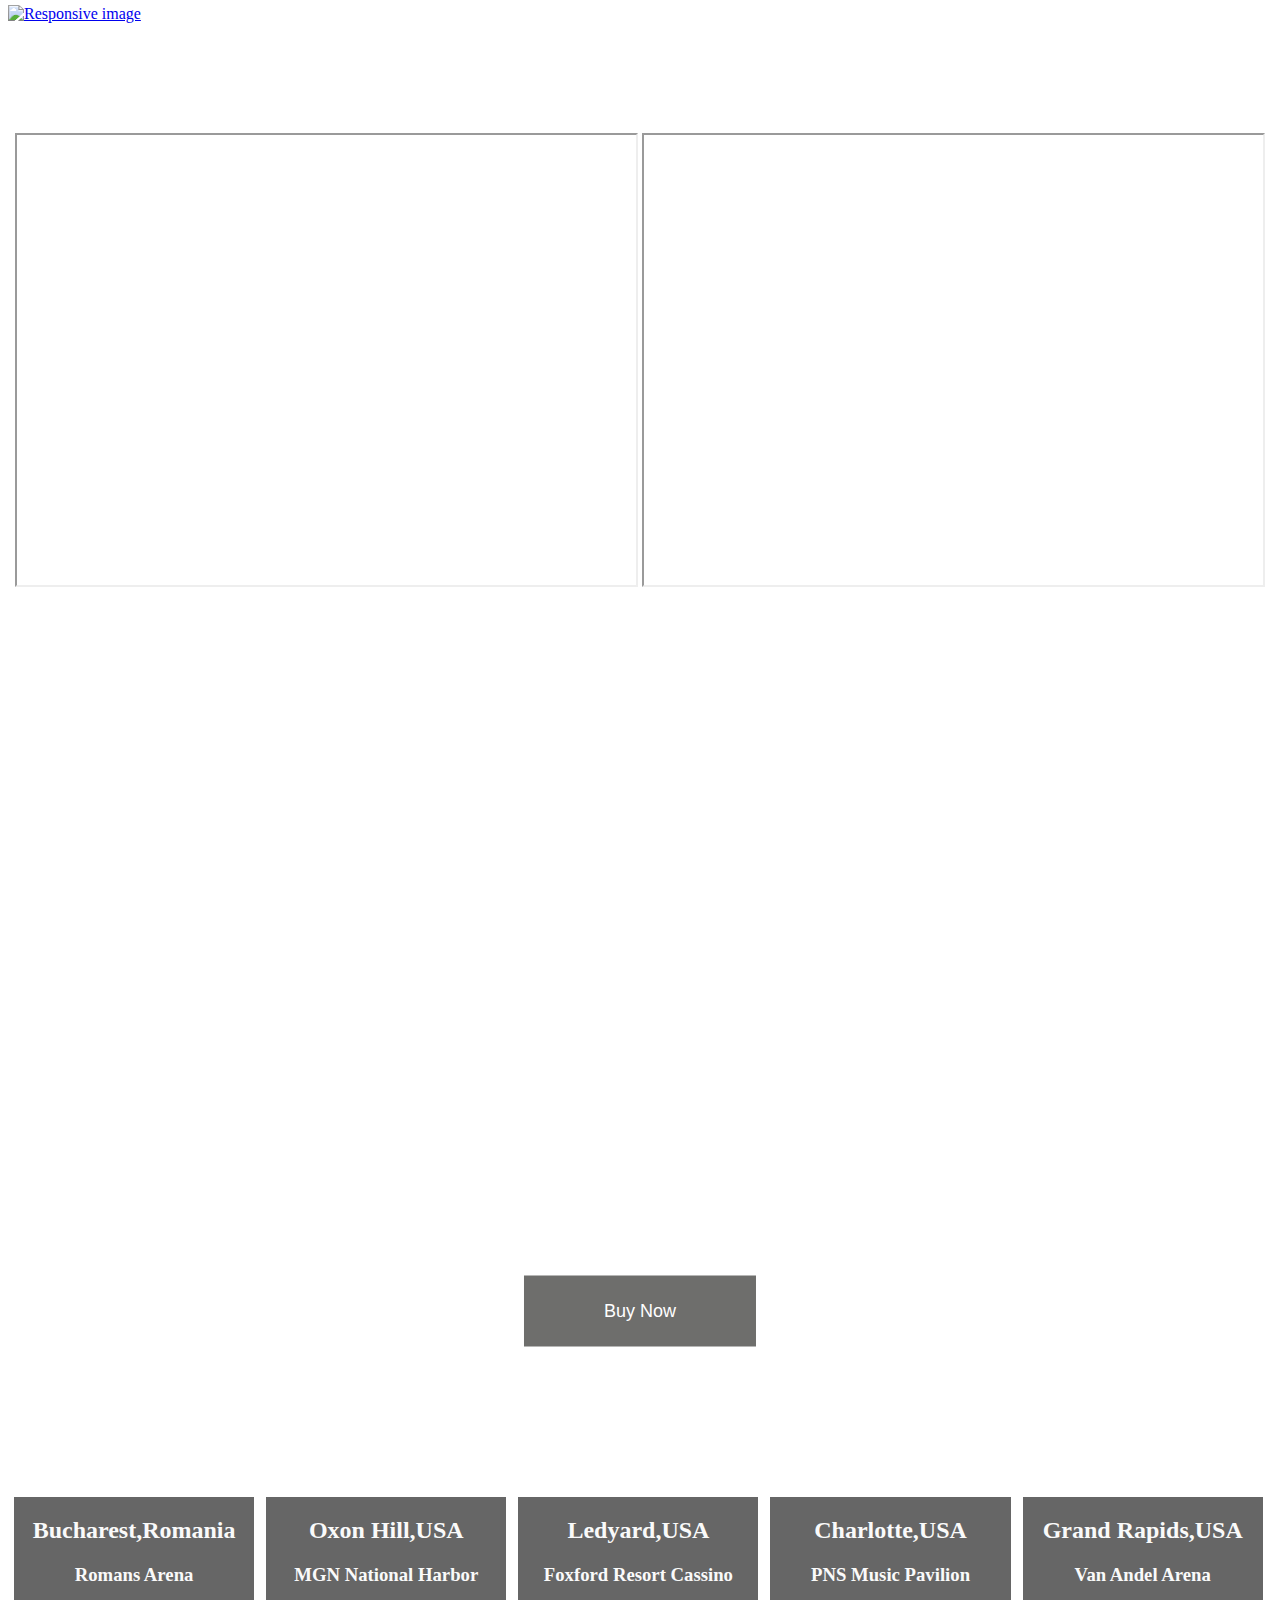
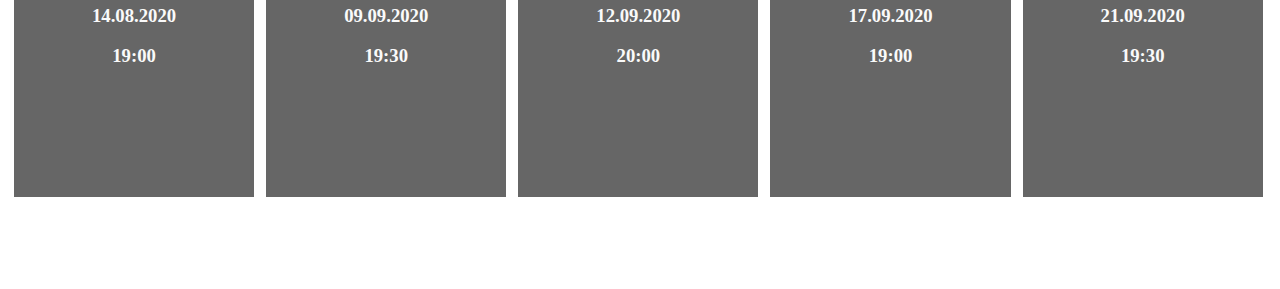
==== index.html @ 5dba45d1 "Adding BootstrapCDN to all files, removing links from header and making it mobile responsive" ====
<!DOCTYPE html>
<html>
  <head>
    <meta charset="utf-8">
    <meta name="viewport" content="width=device-width">
    <title>Sabaton Website</title>
    <link rel="stylesheet" href="https://use.fontawesome.com/releases/v5.6.3/css/all.css" integrity="sha384-UHRtZLI+pbxtHCWp1t77Bi1L4ZtiqrqD80Kn4Z8NTSRyMA2Fd33n5dQ8lWUE00s/" crossorigin="anonymous"/>
    <link href="css/style.css" rel="stylesheet" type="text/css" />
    <link rel="stylesheet" href="https://stackpath.bootstrapcdn.com/bootstrap/4.5.0/css/bootstrap.min.css" integrity="sha384-9aIt2nRpC12Uk9gS9baDl411NQApFmC26EwAOH8WgZl5MYYxFfc+NcPb1dKGj7Sk" crossorigin="anonymous">
    <script src="https://stackpath.bootstrapcdn.com/bootstrap/4.5.0/js/bootstrap.min.js" integrity="sha384-OgVRvuATP1z7JjHLkuOU7Xw704+h835Lr+6QL9UvYjZE3Ipu6Tp75j7Bh/kR0JKI" crossorigin="anonymous"></script>
  </head>
  
  <body>
    
    <header>
      
        <div class="text-center">
            <a href="index.html">
            <img src="https://www.sabaton.net/wp-content/uploads/2019/05/logotype_footer.png" class="img-fluid" alt="Responsive image">
            </a>
        </div>
    </header>

    <section id="links">

    <ul id="menu">
      <li>
        <a href="index.html">Home</a>
      </li>
      <li>
        <a href="gallery.html">Gallery</a>
      </li>
      <li>
        <a href="contact.html">Contact</a>
      </li>
    </ul>
    </section>

    <section id="video">

    <iframe width="49%" height="450"
      src="https://www.youtube.com/embed/-AFdwoyNT24?autoplay=0">
    </iframe>
    <iframe width="49%" height="450"
      src="https://www.youtube.com/embed/oVWEb-At8yc?autoplay=0">
    </iframe>

    </section>

    <section id="album">
      <div id="album-cover">
      </div>
      <ol id="song-list-1">
        <li>The Future of Warfare</li>
        <li>Seven Pillars of Wisdom</li>
        <li>82nd All the Way</li>
        <li>The Attack of The Dead Men</li>
        <li>Devil Dogs</li>
      </ol>
      <ol id="song-list-2" start="6">
        <li>The Red Barron</li>
        <li>Great War</li>
        <li>A Ghost in The Trenches</li>
        <li>Fields of Verdun</li>
        <li>The End of The War of All Wars</li>
        <li>In Flanders Fields</li>
      </ol>

      <div>
        <button class="btn">Buy Now</button>

      </div>
        
    </section>

    <section id="concerts">
      <div>
        <h2>Bucharest,Romania</h2>
        <h3>Romans Arena</h3>
        <h3>14.08.2020</h3>
        <h3>19:00</h3>
      </div>
      <div>
        <h2>Oxon Hill,USA</h2>
        <h3>MGN National Harbor</h3>
        <h3>09.09.2020</h3>
        <h3>19:30</h3>
      </div>
      <div>
        <h2>Ledyard,USA</h2>
        <h3>Foxford Resort Cassino</h3>
        <h3>12.09.2020</h3>
        <h3>20:00</h3>
      </div>
      <div>
        <h2>Charlotte,USA</h2>
        <h3>PNS Music Pavilion</h3>
        <h3>17.09.2020</h3>
        <h3>19:00</h3>
      </div>
        <div>
        <h2>Grand Rapids,USA</h2>
        <h3>Van Andel Arena</h3>
        <h3>21.09.2020</h3>
        <h3>19:30</h3>
      </div>
    </section>

    <footer>
      <ul class="social-networks-footer">
          <li><a href="http://www.facebook.com" target="_blank"><i class="fab fa-facebook-square"></i></a></li>
          <li><a href="http://www.twitter.com" target="_blank"><i class="fab fa-twitter-square"></i></a></li>
          <li><a href="http://www.youtube.com" target="_blank"><i class="fab fa-youtube-square"></i></a></li>
          <li><a href="http://www.instagram.com" target="_blank"><i class="fab fa-instagram"></i></a></li>
          <li><a href="http://www.spotify.com" target="_blank"><i class="fab fa-spotify"></i></a></li>
          <li><a href="https://music.apple.com/se/for-you" target="_blank"><i class="fab fa-apple"></i></a></li>
          <li><a href="https://www.contrapromotion.com/en/" target="_blank"><i class="fas fa-ticket-alt"></i></a></li>
          <li><a href="http://www.ebay.com" target="_blank"><i class="fas fa-shopping-cart"></i></a></li>
      </ul>
    </footer>
  </body>
</html>
---- css/style.css ----
body {

  color: white;
  margin-top: 5px;
  background-image: url(https://encrypted-tbn0.gstatic.com/images?q=tbn%3AANd9GcT7KkwGy-QHix7xbTfiS3F-OVkRkCgQQR6MPQ&usqp=CAU);
}

.social-networks li {

  display: inline;
}

.social-networks i {

  font-size: 160%;  
  margin: 1%;
  padding: 5%;
  color: white;
}

.center {

  display: block;
  margin-left: auto;
  margin-right: auto;
  width: 100%;
}

#links {

  width: 100%;
  color: white;
  font-size: 150%;
  letter-spacing: 5px;
}
#menu {

  text-align: center;
}

#menu li {

  display: inline;
  margin: 0 auto;
}

#menu a {

  text-decoration: none;
  color: inherit;
}

#video {

  padding-top: 35px;
  text-align: center;
  display: block;
  margin: 1 auto;
}

#album-cover {

  text-align: center;
  height: 800px;
  width: 100%;
  background: url(https://www.sabaton.net/wp-content/uploads/2019/07/sabaton-the-great-war-out-now-750x430.jpg) no-repeat center center;

  animation-name: album-zoom;
  animation-duration: 10s;
  animation-fill-mode: both;
}

#album {

  height: 900px;
  width: 100%;
  overflow: hidden;
  position: relative;
}

@keyframes album-zoom {

  from {
    transform: scale(1);
  }
  50% {
    transform: scale(1.05)
  }
  to {
    transform: scale(1);
  }
}
#song-list-1 {

  font-size: 150%;
  letter-spacing: 2px;

  width: 300px;
  height: 200px;

  padding-top: 40px;
  padding-left: 10px;

  top:120px;
  left: 20px;

  position: absolute;
}

#song-list-2 {

  font-size: 150%;
  letter-spacing: 2px;

  width: 300px;
  height: 200px;

  padding-top: 40px;
  padding-right: 1px;

  top: 120px;
  right: 1px;

  position: absolute;
}

.btn {

  color: white;
  
  margin: 0;
  position: absolute;
  top: 80%;
  left: 50%;

  -ms-transform: translate(-50%, -50%);
  transform: translate(-50%, -50%);
  border: none;
  outline: none;
  padding: 25px 80px;
  background-color:rgb(110, 110, 108);
  cursor: pointer;
  font-size: 18px;
}

.btn:hover {

  background-color: rgba(102, 102, 102, 0.801);
  color: white;
}

#concerts {

  background-image: url(https://www.sabaton.net/wp-content/uploads/2019/06/about-band-sabaton-header-1920x680.jpg);
  background-repeat: no-repeat;
  background-size: cover;
  background-position: center;
  width: 100%;
  overflow: hidden;

}

#concerts div {

  color: #fafafa;
  background-color: rgba(0, 0, 0, 0.6);
  width: 19%;
  height: 300px;
  float: left;
  padding-top: 30px 0 0 10px;
  text-align: center;
  margin: 6px;
}

.social-networks-footer li {

  display: inline;
}

.social-networks-footer i {

  font-size: 120%;  
  margin: 1%;
  padding: 4%;
  color: white;
}

#photo {

  clear: both;
  line-height: 0;
  column-count: 4;
  column-gap: 0px;
}

#photo img {

  width: 100%;
}

#contact {

  height: 700px;
}

#left-about {

  padding-top: 30px;
  width: 45%;
  float: left;
}

#right-about {

  padding-top: 30px;
  width: 45%;
  float: right;
}

  hr {

  border-top: 1px solid #777777;
  width: 100%;
  margin:5px 0;
}

.left-about-heading {

  width: 50%;
  float: right;
  line-height: 20px;
  clear: both;
  margin-bottom: 50px;
}

.right-about-heading {

  width: 50%;
  float: left;
  line-height: 20px;
  clear: both;
  margin-bottom: 50px;
}

.right-about-heading h2 {

  text-align: right;
}
.right-about-heading p {
  text-align: right;
}

#main-header {

  margin: 20px 0;
  text-align: center;
  font-size: 280%;
}

@media screen and (max-width:943px){
  #menu{

    clear:inherit;
    float:inherit;
    line-height: 25px;
  }


  #album > div{

    width: 100%;

  }
  #album > ol {

    display: none;
  }

    #concerts div {
    width: 100%;
    clear: both;
    height: 180px;
    border-style: solid;
    border-bottom-width: 1px;
    border-bottom-color: #fff;
    padding: 0;
  }

  #photo{

    column-count: 3;
  }
  #social-networks-footer li {

    padding: 0;
    display: block;
  }
  #social-networks li {

    padding: 0;
    display: block;
  }
  #contact {

    width: inherit;
    height: 1200px;
    margin: 0 auto;
  }
  .left-about-heading, .right-about-heading {

    width: inherit;
  }

  .left-about-heading h2, .right-about-heading h2 {

    width: 100%;
    text-align: center;
  }

  .left-about-heading p, .right-about-heading p {
    text-align: center;
    margin: 0 auto;
  }
}

@media screen and (max-width:800px){

  #photo
  {
    column-count: 2;
  }
}
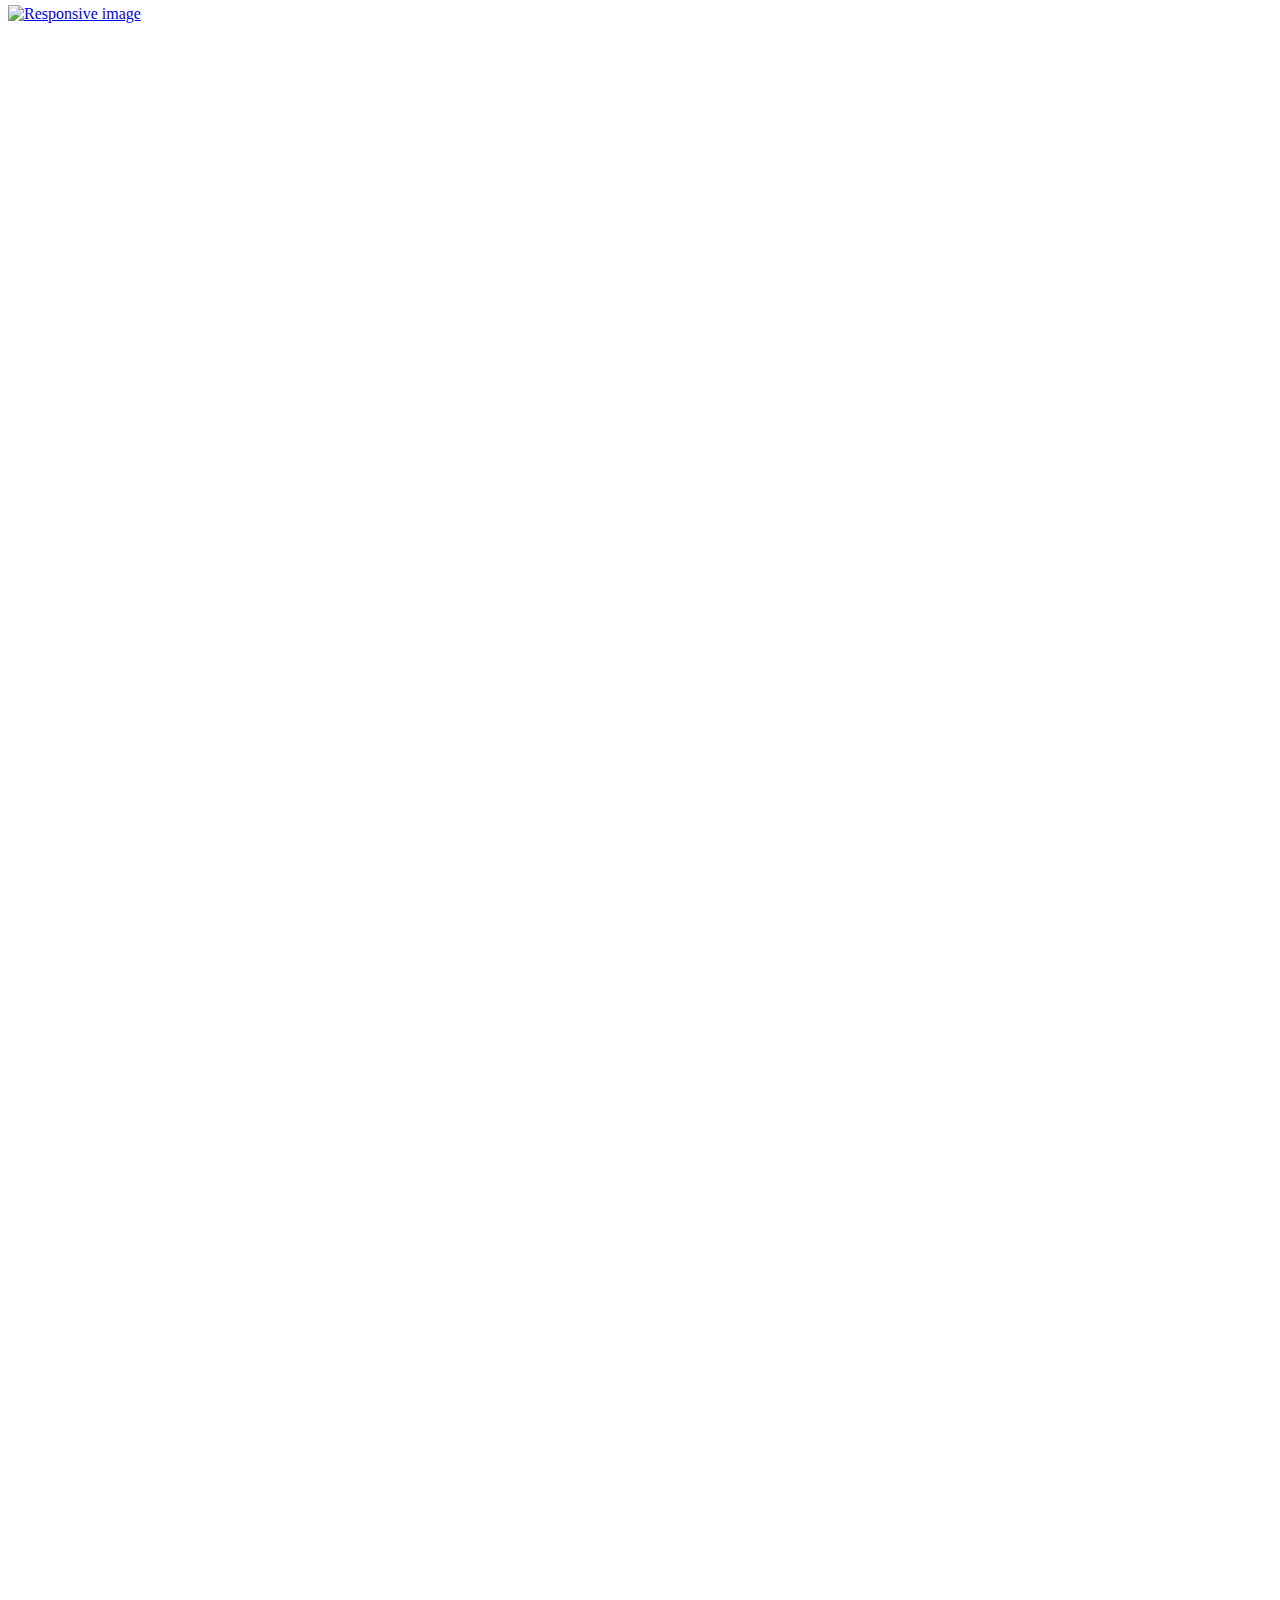
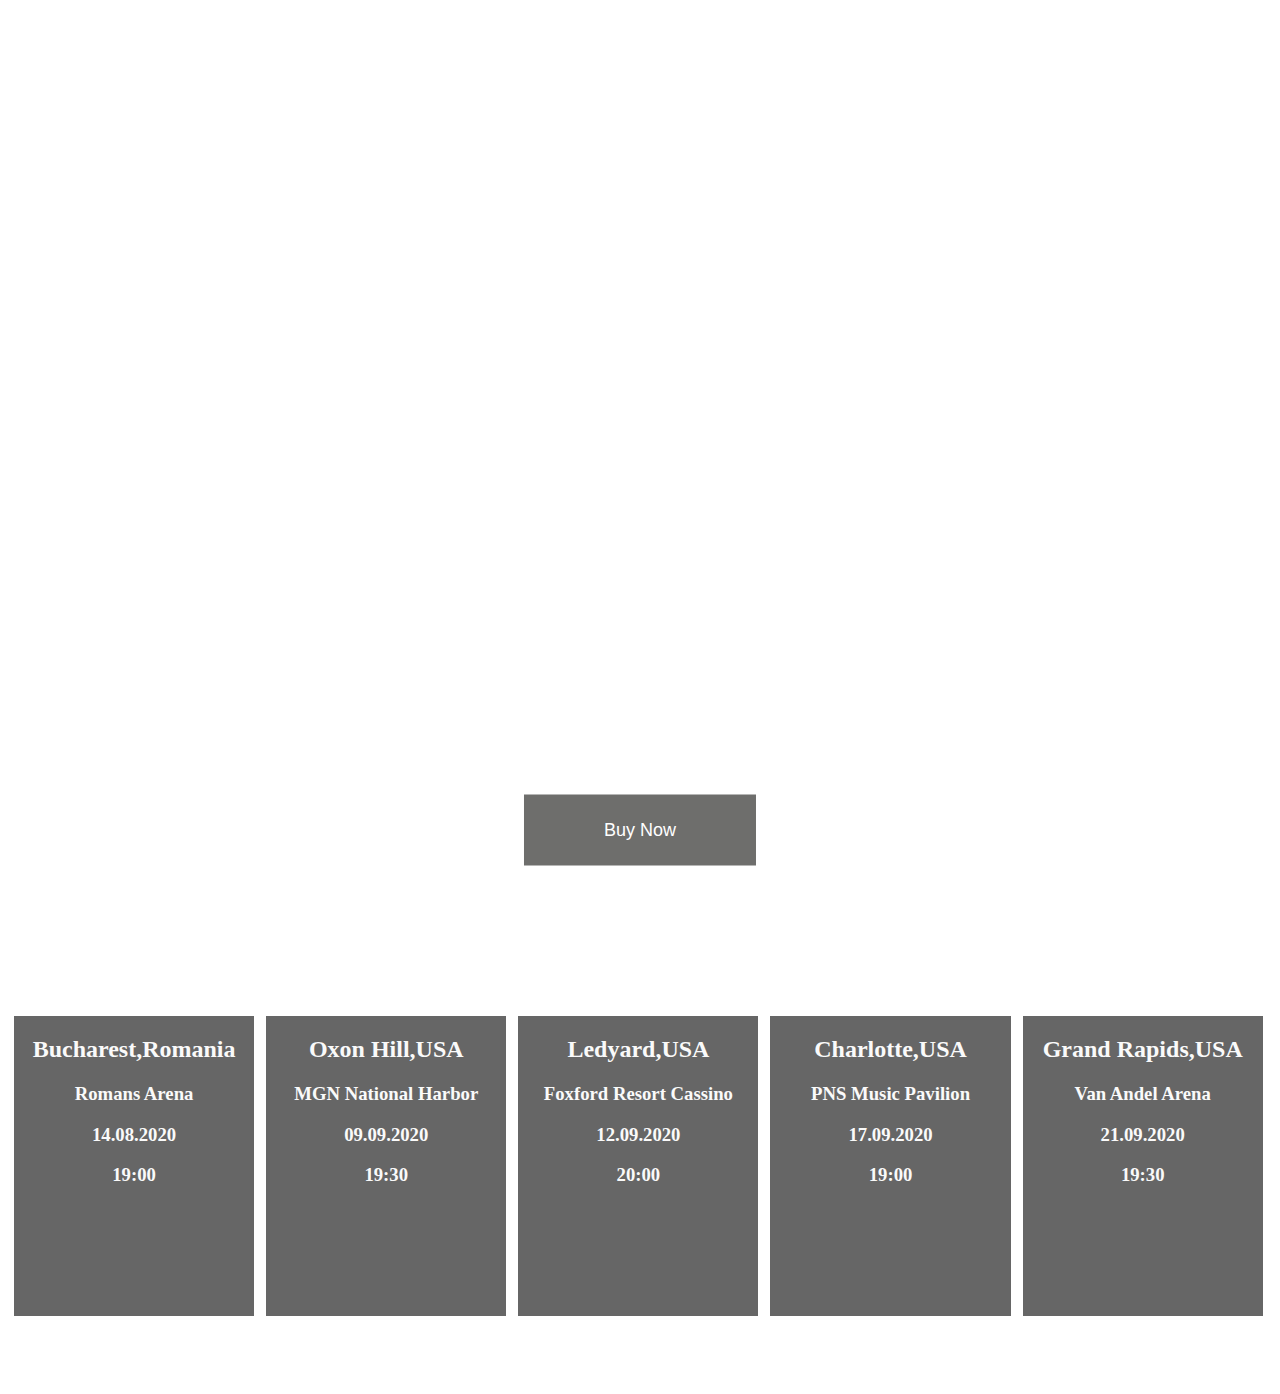
==== commit f5664d90: "Finished the mobile responsive footer" ====
--- a/index.html
+++ b/index.html
@@ -1,51 +1,49 @@
 <!DOCTYPE html>
 <html>
-  <head>
-    <meta charset="utf-8">
-    <meta name="viewport" content="width=device-width">
-    <title>Sabaton Website</title>
-    <link rel="stylesheet" href="https://use.fontawesome.com/releases/v5.6.3/css/all.css" integrity="sha384-UHRtZLI+pbxtHCWp1t77Bi1L4ZtiqrqD80Kn4Z8NTSRyMA2Fd33n5dQ8lWUE00s/" crossorigin="anonymous"/>
-    <link href="css/style.css" rel="stylesheet" type="text/css" />
-    <link rel="stylesheet" href="https://stackpath.bootstrapcdn.com/bootstrap/4.5.0/css/bootstrap.min.css" integrity="sha384-9aIt2nRpC12Uk9gS9baDl411NQApFmC26EwAOH8WgZl5MYYxFfc+NcPb1dKGj7Sk" crossorigin="anonymous">
-    <script src="https://stackpath.bootstrapcdn.com/bootstrap/4.5.0/js/bootstrap.min.js" integrity="sha384-OgVRvuATP1z7JjHLkuOU7Xw704+h835Lr+6QL9UvYjZE3Ipu6Tp75j7Bh/kR0JKI" crossorigin="anonymous"></script>
-  </head>
-  
-  <body>
-    
-    <header>
-      
-        <div class="text-center">
-            <a href="index.html">
-            <img src="https://www.sabaton.net/wp-content/uploads/2019/05/logotype_footer.png" class="img-fluid" alt="Responsive image">
-            </a>
-        </div>
-    </header>
+    <head>
+        <meta charset="utf-8">
+        <meta name="viewport" content="width=device-width">
+        <title>Sabaton Website</title>
+        <link rel="stylesheet" href="https://use.fontawesome.com/releases/v5.6.3/css/all.css" integrity="sha384-UHRtZLI+pbxtHCWp1t77Bi1L4ZtiqrqD80Kn4Z8NTSRyMA2Fd33n5dQ8lWUE00s/" crossorigin="anonymous"/>
+        <link href="css/style.css" rel="stylesheet" type="text/css" />
+        <link rel="stylesheet" href="https://stackpath.bootstrapcdn.com/bootstrap/4.5.0/css/bootstrap.min.css" integrity="sha384-9aIt2nRpC12Uk9gS9baDl411NQApFmC26EwAOH8WgZl5MYYxFfc+NcPb1dKGj7Sk" crossorigin="anonymous">
+        <script src="https://stackpath.bootstrapcdn.com/bootstrap/4.5.0/js/bootstrap.min.js" integrity="sha384-OgVRvuATP1z7JjHLkuOU7Xw704+h835Lr+6QL9UvYjZE3Ipu6Tp75j7Bh/kR0JKI" crossorigin="anonymous"></script>
+    </head>
+    <body>
+        
+        <header>
+            <div class="text-center">
+                <a href="index.html">
+                <img src="https://www.sabaton.net/wp-content/uploads/2019/05/logotype_footer.png" class="img-fluid" alt="Responsive image">
+                </a>
+            </div>
+        </header>
 
-    <section id="links">
+        <section id="menu">
+            <ul id="menu-items">
+                <li>
+                    <a href="index.html">Home</a>
+                </li>
+                <li>
+                    <a href="gallery.html">Gallery</a>
+                </li>
+                <li>
+                    <a href="contact.html">Contact</a>
+                </li>
+            </ul>
+        </section>
 
-    <ul id="menu">
-      <li>
-        <a href="index.html">Home</a>
-      </li>
-      <li>
-        <a href="gallery.html">Gallery</a>
-      </li>
-      <li>
-        <a href="contact.html">Contact</a>
-      </li>
-    </ul>
-    </section>
+        <section id="video1">      
+            <div class="embed-container">
+                <iframe src="https://www.youtube.com/embed/-AFdwoyNT24" frameborder="0" allowfullscreen></iframe>
+            </div>
+        </section>
+        <section id="video2">
+            <div class="embed-container">
+                <iframe src="https://www.youtube.com/embed/oVWEb-At8yc" frameborder="0" allowfullscreen></iframe>
+            </div>
+        </section>
 
-    <section id="video">
-
-    <iframe width="49%" height="450"
-      src="https://www.youtube.com/embed/-AFdwoyNT24?autoplay=0">
-    </iframe>
-    <iframe width="49%" height="450"
-      src="https://www.youtube.com/embed/oVWEb-At8yc?autoplay=0">
-    </iframe>
-
-    </section>
 
     <section id="album">
       <div id="album-cover">
@@ -67,7 +65,7 @@
       </ol>
 
       <div>
-        <button class="btn">Buy Now</button>
+        <button class="buton">Buy Now</button>
 
       </div>
         
@@ -106,17 +104,17 @@
       </div>
     </section>
 
-    <footer>
-      <ul class="social-networks-footer">
-          <li><a href="http://www.facebook.com" target="_blank"><i class="fab fa-facebook-square"></i></a></li>
-          <li><a href="http://www.twitter.com" target="_blank"><i class="fab fa-twitter-square"></i></a></li>
-          <li><a href="http://www.youtube.com" target="_blank"><i class="fab fa-youtube-square"></i></a></li>
-          <li><a href="http://www.instagram.com" target="_blank"><i class="fab fa-instagram"></i></a></li>
-          <li><a href="http://www.spotify.com" target="_blank"><i class="fab fa-spotify"></i></a></li>
-          <li><a href="https://music.apple.com/se/for-you" target="_blank"><i class="fab fa-apple"></i></a></li>
-          <li><a href="https://www.contrapromotion.com/en/" target="_blank"><i class="fas fa-ticket-alt"></i></a></li>
-          <li><a href="http://www.ebay.com" target="_blank"><i class="fas fa-shopping-cart"></i></a></li>
-      </ul>
-    </footer>
-  </body>
+        <footer>
+            <ul class="social-networks-footer">
+                <li><a href="http://www.facebook.com" target="_blank"><i class="fab fa-facebook-square"></i></a></li>
+                <li><a href="http://www.twitter.com" target="_blank"><i class="fab fa-twitter-square"></i></a></li>
+                <li><a href="http://www.youtube.com" target="_blank"><i class="fab fa-youtube-square"></i></a></li>
+                <li><a href="http://www.instagram.com" target="_blank"><i class="fab fa-instagram"></i></a></li>
+                <li><a href="http://www.spotify.com" target="_blank"><i class="fab fa-spotify"></i></a></li>
+                <li><a href="https://music.apple.com/se/for-you" target="_blank"><i class="fab fa-apple"></i></a></li>
+                <li><a href="https://www.contrapromotion.com/en/" target="_blank"><i class="fas fa-ticket-alt"></i></a></li>
+                <li><a href="http://www.ebay.com" target="_blank"><i class="fas fa-shopping-cart"></i></a></li>
+            </ul>
+        </footer>
+    </body>
 </html>--- a/css/style.css
+++ b/css/style.css
@@ -26,37 +26,58 @@
   width: 100%;
 }
 
-#links {
+#menu {
 
   width: 100%;
   color: white;
   font-size: 150%;
   letter-spacing: 5px;
 }
-#menu {
-
-  text-align: center;
-}
-
-#menu li {
+#menu-items {
+
+  text-align: center !important;
+  margin-right: 25px;
+}
+
+#menu-items li {
 
   display: inline;
   margin: 0 auto;
 }
 
-#menu a {
+#menu-items a {
 
   text-decoration: none;
   color: inherit;
 }
 
-#video {
-
-  padding-top: 35px;
-  text-align: center;
-  display: block;
-  margin: 1 auto;
-}
+#video1 {
+
+    position: relative;
+    width: 100%;
+    padding: 100px 3% 40px;
+    
+}
+#video2 {
+
+    position: relative;
+    width: 100%;
+    padding: 10px 3% 40px;
+}
+.embed-container { 
+    position: relative; 
+    padding-bottom: 56.25%; 
+    height: 0; 
+    overflow: hidden; 
+    max-width: 100%; }
+
+.embed-container iframe, .embed-container object, .embed-container embed { 
+        position: absolute; 
+        top: 0; 
+        left: 0; 
+        width: 100%; 
+        height: 100%; }
+
 
 #album-cover {
 
@@ -124,7 +145,7 @@
   position: absolute;
 }
 
-.btn {
+.buton {
 
   color: white;
   
@@ -143,7 +164,7 @@
   font-size: 18px;
 }
 
-.btn:hover {
+.buton:hover {
 
   background-color: rgba(102, 102, 102, 0.801);
   color: white;
@@ -151,16 +172,16 @@
 
 #concerts {
 
-  background-image: url(https://www.sabaton.net/wp-content/uploads/2019/06/about-band-sabaton-header-1920x680.jpg);
-  background-repeat: no-repeat;
-  background-size: cover;
-  background-position: center;
-  width: 100%;
-  overflow: hidden;
-
-}
+    background-image: url('https://www.sabaton.net/wp-content/uploads/2019/05/Sabaton-Official-Website-2.jpg'); 
+    background-repeat: no-repeat;
+    background-attachment: fixed;
+    background-size: cover;
+}
+  
+
 
 #concerts div {
+    
 
   color: #fafafa;
   background-color: rgba(0, 0, 0, 0.6);
@@ -172,9 +193,17 @@
   margin: 6px;
 }
 
+.social-networks-footer {
+    display: block;  /* Remove bullet points; allow greater control of positioning */
+    padding: 1%;      /* Override defaults for lists */
+    margin: 0;       /* Override defaults for lists */
+    width: 100%;     /* Get the row full width */
+}
+
 .social-networks-footer li {
 
-  display: inline;
+    display: inline; /* Get all images to show in a row */
+    text-align: center;
 }
 
 .social-networks-footer i {
@@ -257,14 +286,18 @@
   font-size: 280%;
 }
 
-@media screen and (max-width:943px){
-  #menu{
-
-    clear:inherit;
-    float:inherit;
-    line-height: 25px;
-  }
-
+@media (max-width:960px){
+
+    .social-networks-footer li {
+
+        display: inline;
+        padding: 0;
+     }
+
+    .social-networks-footer i {
+
+        font-size: 80%;
+    }
 
   #album > div{
 
@@ -290,16 +323,7 @@
 
     column-count: 3;
   }
-  #social-networks-footer li {
-
-    padding: 0;
-    display: block;
-  }
-  #social-networks li {
-
-    padding: 0;
-    display: block;
-  }
+
   #contact {
 
     width: inherit;
@@ -323,10 +347,24 @@
   }
 }
 
-@media screen and (max-width:800px){
-
-  #photo
+@media (max-width:500px){
+
+    .social-networks-footer li {
+
+        
+        padding: 0;
+        margin: 0;
+    }
+
+    .social-networks-footer i {
+        
+        margin-top: 5px;
+        padding: 3%;
+        font-size: 65%;
+    }
+
+    #photo
   {
-    column-count: 2;
+        column-count: 2;
   }
 }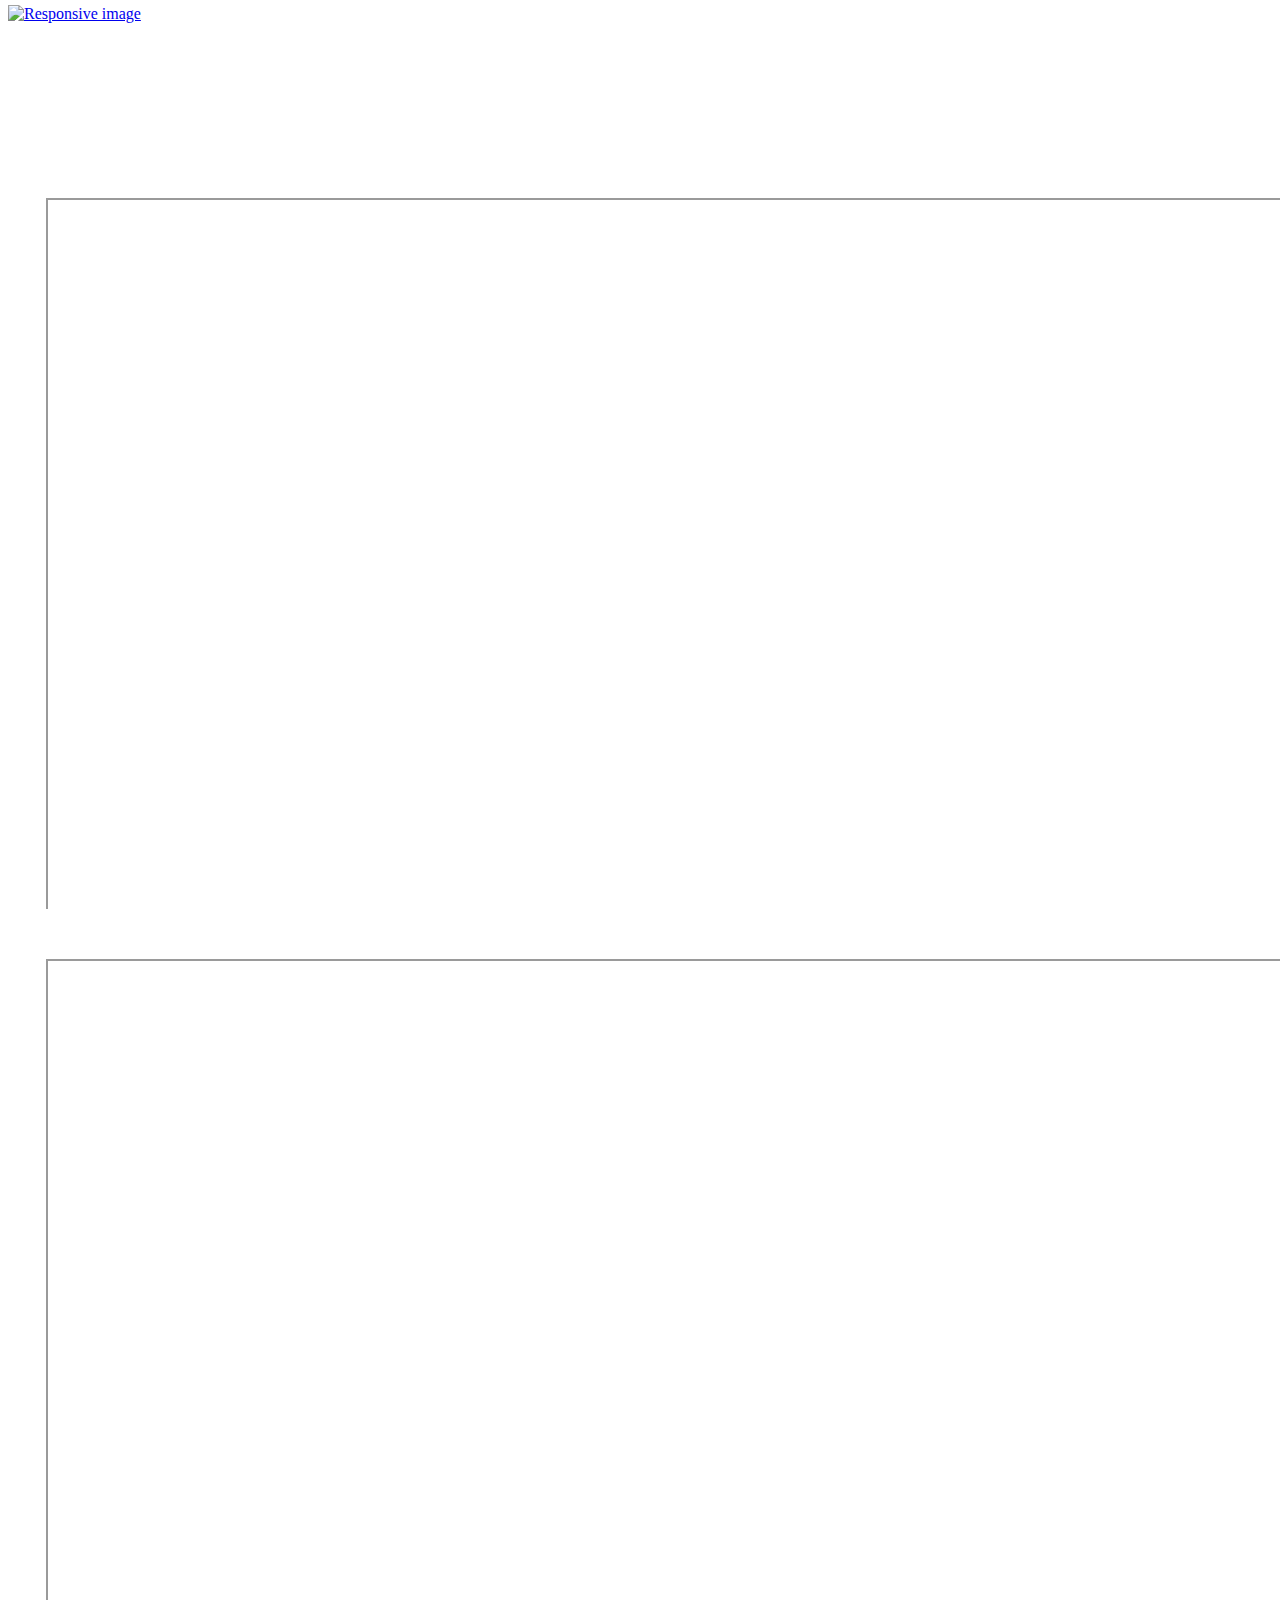
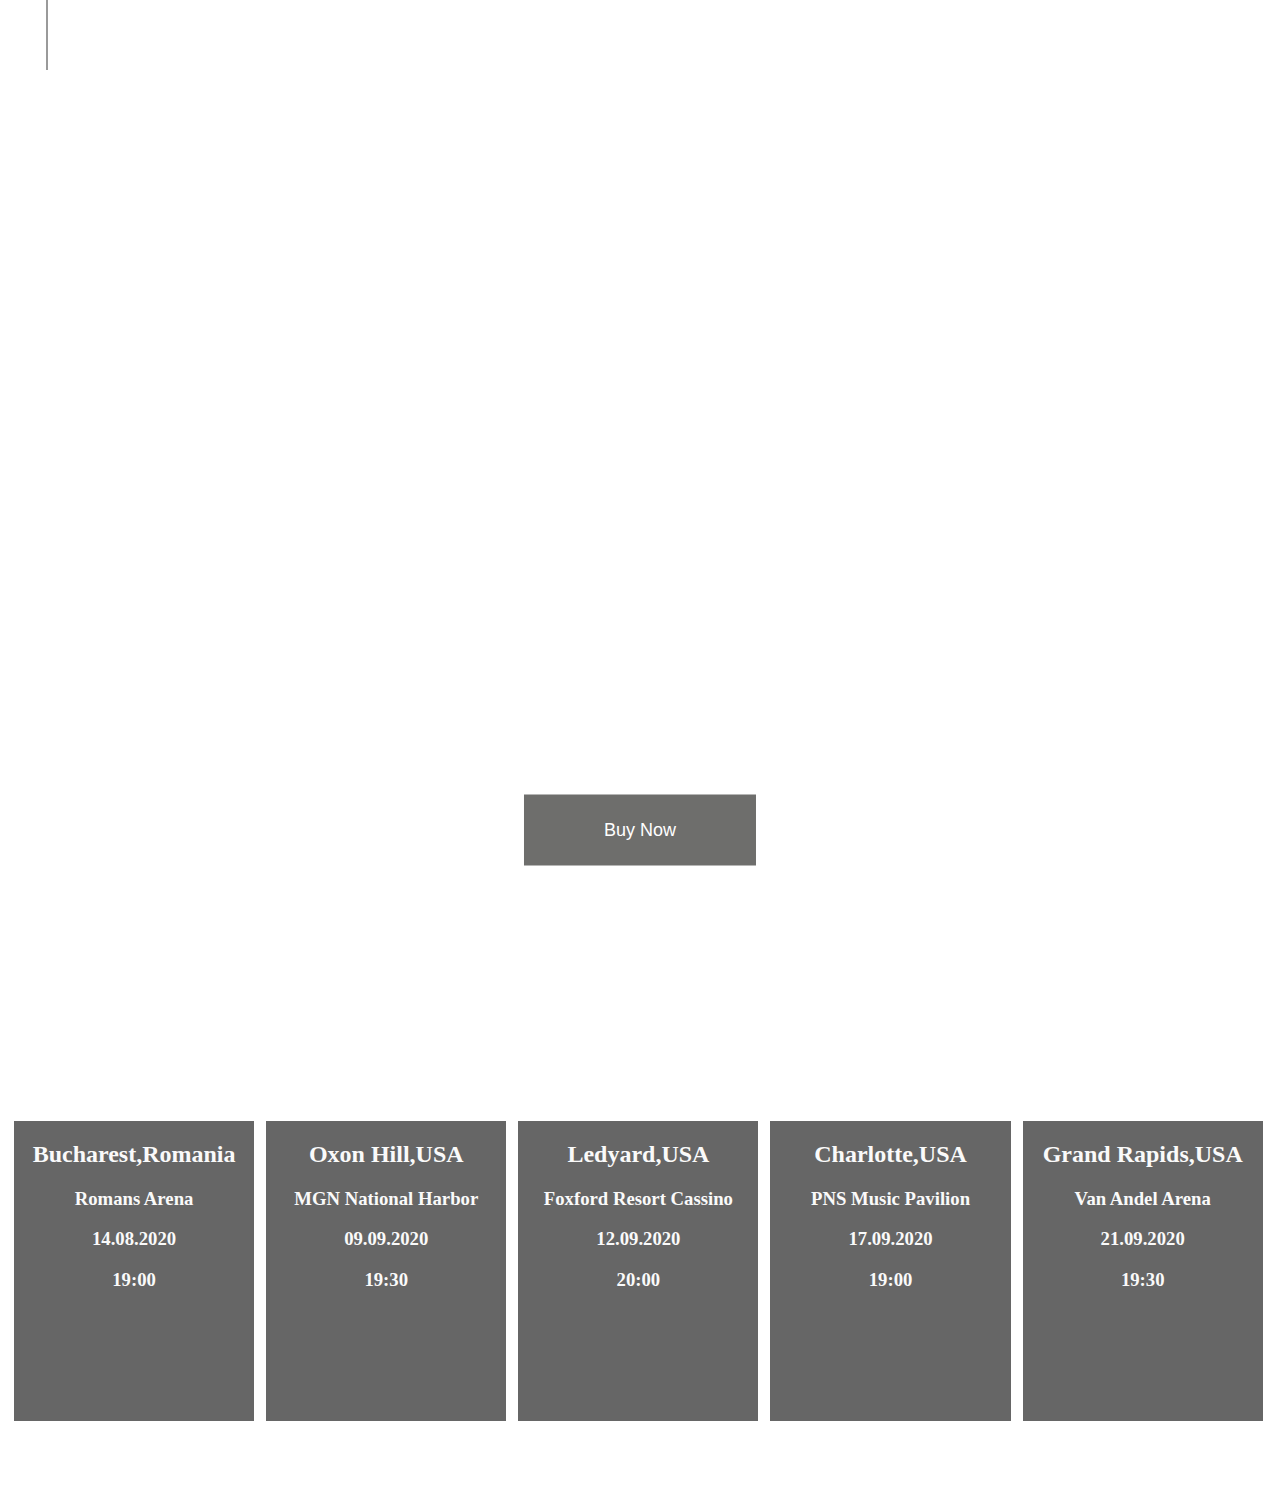
==== commit 64950d90: "Fixed Bootstrap links" ====
--- a/index.html
+++ b/index.html
@@ -1,120 +1,139 @@
 <!DOCTYPE html>
-<html>
-    <head>
-        <meta charset="utf-8">
-        <meta name="viewport" content="width=device-width">
-        <title>Sabaton Website</title>
-        <link rel="stylesheet" href="https://use.fontawesome.com/releases/v5.6.3/css/all.css" integrity="sha384-UHRtZLI+pbxtHCWp1t77Bi1L4ZtiqrqD80Kn4Z8NTSRyMA2Fd33n5dQ8lWUE00s/" crossorigin="anonymous"/>
-        <link href="css/style.css" rel="stylesheet" type="text/css" />
-        <link rel="stylesheet" href="https://stackpath.bootstrapcdn.com/bootstrap/4.5.0/css/bootstrap.min.css" integrity="sha384-9aIt2nRpC12Uk9gS9baDl411NQApFmC26EwAOH8WgZl5MYYxFfc+NcPb1dKGj7Sk" crossorigin="anonymous">
-        <script src="https://stackpath.bootstrapcdn.com/bootstrap/4.5.0/js/bootstrap.min.js" integrity="sha384-OgVRvuATP1z7JjHLkuOU7Xw704+h835Lr+6QL9UvYjZE3Ipu6Tp75j7Bh/kR0JKI" crossorigin="anonymous"></script>
-    </head>
-    <body>
-        
-        <header>
-            <div class="text-center">
-                <a href="index.html">
-                <img src="https://www.sabaton.net/wp-content/uploads/2019/05/logotype_footer.png" class="img-fluid" alt="Responsive image">
+<html lang="en">
+
+<head>
+	<meta charset="utf-8">
+	<meta name="viewport" content="width=device-width">
+	<title>Sabaton Website</title>
+	<link rel="stylesheet" href="https://use.fontawesome.com/releases/v5.6.3/css/all.css"
+		integrity="sha384-UHRtZLI+pbxtHCWp1t77Bi1L4ZtiqrqD80Kn4Z8NTSRyMA2Fd33n5dQ8lWUE00s/" crossorigin="anonymous" />
+	<link rel="stylesheet" href="https://stackpath.bootstrapcdn.com/bootstrap/4.5.0/css/bootstrap.min.css"
+		integrity="sha384-9aIt2nRpC12Uk9gS9baDl411NQApFmC26EwAOH8WgZl5MYYxFfc+NcPb1dKGj7Sk" crossorigin="anonymous">
+	<link href="css/style.css" rel="stylesheet" type="text/css" />
+</head>
+
+<body>
+
+	<header>
+		<div class="text-center">
+			<a href="index.html">
+				<img src="https://www.sabaton.net/wp-content/uploads/2019/05/logotype_footer.png" class="img-fluid" alt="Responsive image">
                 </a>
-            </div>
-        </header>
+		</div>
+	</header>
 
-        <section id="menu">
-            <ul id="menu-items">
-                <li>
-                    <a href="index.html">Home</a>
-                </li>
-                <li>
-                    <a href="gallery.html">Gallery</a>
-                </li>
-                <li>
-                    <a href="contact.html">Contact</a>
-                </li>
-            </ul>
-        </section>
+	<section id="menu">
+		<ul id="menu-items">
+			<li>
+				<a href="index.html">Home</a>
+			</li>
+			<li>
+				<a href="gallery.html">Gallery</a>
+			</li>
+			<li>
+				<a href="contact.html">Contact</a>
+			</li>
+		</ul>
+	</section>
 
-        <section id="video1">      
-            <div class="embed-container">
-                <iframe src="https://www.youtube.com/embed/-AFdwoyNT24" frameborder="0" allowfullscreen></iframe>
-            </div>
-        </section>
-        <section id="video2">
-            <div class="embed-container">
-                <iframe src="https://www.youtube.com/embed/oVWEb-At8yc" frameborder="0" allowfullscreen></iframe>
-            </div>
-        </section>
+	<section id="video1">
+		<div class="embed-container">
+			<iframe src="https://www.youtube.com/embed/-AFdwoyNT24" allowfullscreen></iframe>
+		</div>
+	</section>
+	<section id="video2">
+		<div class="embed-container">
+			<iframe src="https://www.youtube.com/embed/oVWEb-At8yc" allowfullscreen></iframe>
+		</div>
+	</section>
 
 
-    <section id="album">
-      <div id="album-cover">
-      </div>
-      <ol id="song-list-1">
-        <li>The Future of Warfare</li>
-        <li>Seven Pillars of Wisdom</li>
-        <li>82nd All the Way</li>
-        <li>The Attack of The Dead Men</li>
-        <li>Devil Dogs</li>
-      </ol>
-      <ol id="song-list-2" start="6">
-        <li>The Red Barron</li>
-        <li>Great War</li>
-        <li>A Ghost in The Trenches</li>
-        <li>Fields of Verdun</li>
-        <li>The End of The War of All Wars</li>
-        <li>In Flanders Fields</li>
-      </ol>
+	<section id="album">
+		<div class="text-center">
+			<div id="album-cover">
+			</div>
+		</div>
 
-      <div>
-        <button class="buton">Buy Now</button>
 
-      </div>
-        
-    </section>
+		<ol id="song-list-1">
+			<li>The Future of Warfare</li>
+			<li>Seven Pillars of Wisdom</li>
+			<li>82nd All the Way</li>
+			<li>The Attack of The Dead Men</li>
+			<li>Devil Dogs</li>
+		</ol>
+		<ol id="song-list-2" start="6">
+			<li>The Red Barron</li>
+			<li>Great War</li>
+			<li>A Ghost in The Trenches</li>
+			<li>Fields of Verdun</li>
+			<li>The End of The War of All Wars</li>
+			<li>In Flanders Fields</li>
+		</ol>
 
-    <section id="concerts">
-      <div>
-        <h2>Bucharest,Romania</h2>
-        <h3>Romans Arena</h3>
-        <h3>14.08.2020</h3>
-        <h3>19:00</h3>
-      </div>
-      <div>
-        <h2>Oxon Hill,USA</h2>
-        <h3>MGN National Harbor</h3>
-        <h3>09.09.2020</h3>
-        <h3>19:30</h3>
-      </div>
-      <div>
-        <h2>Ledyard,USA</h2>
-        <h3>Foxford Resort Cassino</h3>
-        <h3>12.09.2020</h3>
-        <h3>20:00</h3>
-      </div>
-      <div>
-        <h2>Charlotte,USA</h2>
-        <h3>PNS Music Pavilion</h3>
-        <h3>17.09.2020</h3>
-        <h3>19:00</h3>
-      </div>
-        <div>
-        <h2>Grand Rapids,USA</h2>
-        <h3>Van Andel Arena</h3>
-        <h3>21.09.2020</h3>
-        <h3>19:30</h3>
-      </div>
-    </section>
+		<div>
+			<button class="buton">Buy Now</button>
 
-        <footer>
-            <ul class="social-networks-footer">
-                <li><a href="http://www.facebook.com" target="_blank"><i class="fab fa-facebook-square"></i></a></li>
-                <li><a href="http://www.twitter.com" target="_blank"><i class="fab fa-twitter-square"></i></a></li>
-                <li><a href="http://www.youtube.com" target="_blank"><i class="fab fa-youtube-square"></i></a></li>
-                <li><a href="http://www.instagram.com" target="_blank"><i class="fab fa-instagram"></i></a></li>
-                <li><a href="http://www.spotify.com" target="_blank"><i class="fab fa-spotify"></i></a></li>
-                <li><a href="https://music.apple.com/se/for-you" target="_blank"><i class="fab fa-apple"></i></a></li>
-                <li><a href="https://www.contrapromotion.com/en/" target="_blank"><i class="fas fa-ticket-alt"></i></a></li>
-                <li><a href="http://www.ebay.com" target="_blank"><i class="fas fa-shopping-cart"></i></a></li>
-            </ul>
-        </footer>
-    </body>
+		</div>
+
+	</section>
+
+	<section id="concerts">
+		<h2>Upcoming live Concerts</h2>
+		<div>
+			<h2>Bucharest,Romania</h2>
+			<h3>Romans Arena</h3>
+			<h3>14.08.2020</h3>
+			<h3>19:00</h3>
+		</div>
+		<div>
+			<h2>Oxon Hill,USA</h2>
+			<h3>MGN National Harbor</h3>
+			<h3>09.09.2020</h3>
+			<h3>19:30</h3>
+		</div>
+		<div>
+			<h2>Ledyard,USA</h2>
+			<h3>Foxford Resort Cassino</h3>
+			<h3>12.09.2020</h3>
+			<h3>20:00</h3>
+		</div>
+		<div>
+			<h2>Charlotte,USA</h2>
+			<h3>PNS Music Pavilion</h3>
+			<h3>17.09.2020</h3>
+			<h3>19:00</h3>
+		</div>
+		<div>
+			<h2>Grand Rapids,USA</h2>
+			<h3>Van Andel Arena</h3>
+			<h3>21.09.2020</h3>
+			<h3>19:30</h3>
+		</div>
+	</section>
+
+	<footer>
+		<ul class="social-networks-footer">
+			<li><a href="http://www.facebook.com" target="_blank"><i class="fab fa-facebook-square"></i></a></li>
+			<li><a href="http://www.twitter.com" target="_blank"><i class="fab fa-twitter-square"></i></a></li>
+			<li><a href="http://www.youtube.com" target="_blank"><i class="fab fa-youtube-square"></i></a></li>
+			<li><a href="http://www.instagram.com" target="_blank"><i class="fab fa-instagram"></i></a></li>
+			<li><a href="http://www.spotify.com" target="_blank"><i class="fab fa-spotify"></i></a></li>
+			<li><a href="https://music.apple.com/se/for-you" target="_blank"><i class="fab fa-apple"></i></a></li>
+			<li><a href="https://www.contrapromotion.com/en/" target="_blank"><i class="fas fa-ticket-alt"></i></a></li>
+			<li><a href="http://www.ebay.com" target="_blank"><i class="fas fa-shopping-cart"></i></a></li>
+		</ul>
+	</footer>
+	<!-- JS, Popper.js, and jQuery -->
+	<script src="https://code.jquery.com/jquery-3.5.1.slim.min.js"
+		integrity="sha384-DfXdz2htPH0lsSSs5nCTpuj/zy4C+OGpamoFVy38MVBnE+IbbVYUew+OrCXaRkfj" crossorigin="anonymous">
+	</script>
+	<script src="https://cdn.jsdelivr.net/npm/popper.js@1.16.0/dist/umd/popper.min.js"
+		integrity="sha384-Q6E9RHvbIyZFJoft+2mJbHaEWldlvI9IOYy5n3zV9zzTtmI3UksdQRVvoxMfooAo" crossorigin="anonymous">
+	</script>
+	<script src="https://stackpath.bootstrapcdn.com/bootstrap/4.5.0/js/bootstrap.min.js"
+		integrity="sha384-OgVRvuATP1z7JjHLkuOU7Xw704+h835Lr+6QL9UvYjZE3Ipu6Tp75j7Bh/kR0JKI" crossorigin="anonymous">
+	</script>
+</body>
+
 </html>--- a/css/style.css
+++ b/css/style.css
@@ -65,18 +65,20 @@
     padding: 10px 3% 40px;
 }
 .embed-container { 
+
     position: relative; 
     padding-bottom: 56.25%; 
     height: 0; 
     overflow: hidden; 
     max-width: 100%; }
 
-.embed-container iframe, .embed-container object, .embed-container embed { 
-        position: absolute; 
-        top: 0; 
-        left: 0; 
-        width: 100%; 
-        height: 100%; }
+.embed-container iframe, .embed-container object, .embed-container embed {
+
+    position: absolute; 
+    top: 0; 
+    left: 0; 
+    width: 100%; 
+    height: 100%; }
 
 
 #album-cover {
@@ -84,7 +86,7 @@
   text-align: center;
   height: 800px;
   width: 100%;
-  background: url(https://www.sabaton.net/wp-content/uploads/2019/07/sabaton-the-great-war-out-now-750x430.jpg) no-repeat center center;
+  background: url(https://www.sabaton.net/wp-content/uploads/2019/07/sabaton-the-great-war-out-now-750x430.jpg ) no-repeat center center;
 
   animation-name: album-zoom;
   animation-duration: 10s;
@@ -113,6 +115,8 @@
 }
 #song-list-1 {
 
+    color: white;
+
   font-size: 150%;
   letter-spacing: 2px;
 
@@ -129,6 +133,7 @@
 }
 
 #song-list-2 {
+    color: white;
 
   font-size: 150%;
   letter-spacing: 2px;
@@ -170,15 +175,12 @@
   color: white;
 }
 
-#concerts {
-
-    background-image: url('https://www.sabaton.net/wp-content/uploads/2019/05/Sabaton-Official-Website-2.jpg'); 
-    background-repeat: no-repeat;
-    background-attachment: fixed;
-    background-size: cover;
-}
-  
-
+#concerts > h2 {
+
+    color: white;
+    text-align: center;
+    padding-bottom: 3%;
+}
 
 #concerts div {
     
@@ -194,15 +196,15 @@
 }
 
 .social-networks-footer {
-    display: block;  /* Remove bullet points; allow greater control of positioning */
-    padding: 1%;      /* Override defaults for lists */
-    margin: 0;       /* Override defaults for lists */
-    width: 100%;     /* Get the row full width */
+    display: block;  
+    padding: 1%;      
+    margin: 0;       
+    width: 100%;     
 }
 
 .social-networks-footer li {
 
-    display: inline; /* Get all images to show in a row */
+    display: inline;
     text-align: center;
 }
 
@@ -222,17 +224,25 @@
   column-gap: 0px;
 }
 
-#photo img {
-
-  width: 100%;
-}
+#photo > img {
+
+    padding: 2%;
+
+    width: 100%;
+}
+  
+
+      
 
 #contact {
 
+    color: white;
+
   height: 700px;
 }
 
 #left-about {
+    
 
   padding-top: 30px;
   width: 45%;
@@ -240,6 +250,7 @@
 }
 
 #right-about {
+    
 
   padding-top: 30px;
   width: 45%;
@@ -253,7 +264,7 @@
   margin:5px 0;
 }
 
-.left-about-heading {
+.left-about-content {
 
   width: 50%;
   float: right;
@@ -262,7 +273,7 @@
   margin-bottom: 50px;
 }
 
-.right-about-heading {
+.right-about-content {
 
   width: 50%;
   float: left;
@@ -271,11 +282,11 @@
   margin-bottom: 50px;
 }
 
-.right-about-heading h2 {
+.right-about-content h2 {
 
   text-align: right;
 }
-.right-about-heading p {
+.right-about-content p {
   text-align: right;
 }
 
@@ -285,7 +296,15 @@
   text-align: center;
   font-size: 280%;
 }
-
+@media (max-width:1280px) {
+
+    #album-cover {
+
+        background-size: 45% 45%;
+
+        padding: 15%;
+    }
+}
 @media (max-width:960px){
 
     .social-networks-footer li {
@@ -299,15 +318,19 @@
         font-size: 80%;
     }
 
-  #album > div{
-
-    width: 100%;
-
-  }
-  #album > ol {
+    #album > div{
+
+    width: 100%;
+
+  }
+    #album > ol {
 
     display: none;
   }
+   #album-cover {
+       
+       background-size: 90% 60%;
+   }
 
     #concerts div {
     width: 100%;
@@ -323,6 +346,7 @@
 
     column-count: 3;
   }
+  
 
   #contact {
 
@@ -330,24 +354,38 @@
     height: 1200px;
     margin: 0 auto;
   }
-  .left-about-heading, .right-about-heading {
+  .left-about-content, .right-about-content {
 
     width: inherit;
   }
 
-  .left-about-heading h2, .right-about-heading h2 {
+  .left-about-content h2, .right-about-content h2 {
 
     width: 100%;
     text-align: center;
   }
 
-  .left-about-heading p, .right-about-heading p {
+  .left-about-content p, .right-about-content p {
     text-align: center;
     margin: 0 auto;
   }
+    #contact {
+
+        height: 800px;
+    }
 }
 
 @media (max-width:500px){
+
+    #album-cover {
+
+        background-repeat: no-repeat;
+        background-size: 90% 50%;
+
+        max-width: 100%;
+
+
+    }
 
     .social-networks-footer li {
 
@@ -367,4 +405,24 @@
   {
         column-count: 2;
   }
-}+
+    .left-about-content {
+
+        height: inherit;
+        width: 100%;
+        text-align: left;
+        float: left;
+
+    }
+   
+     .right-about-content {
+         height: inherit;
+         width: 100%;
+        text-align: right;
+        float: right;
+    }
+    #contact {
+
+        height: 800px;
+    }
+}
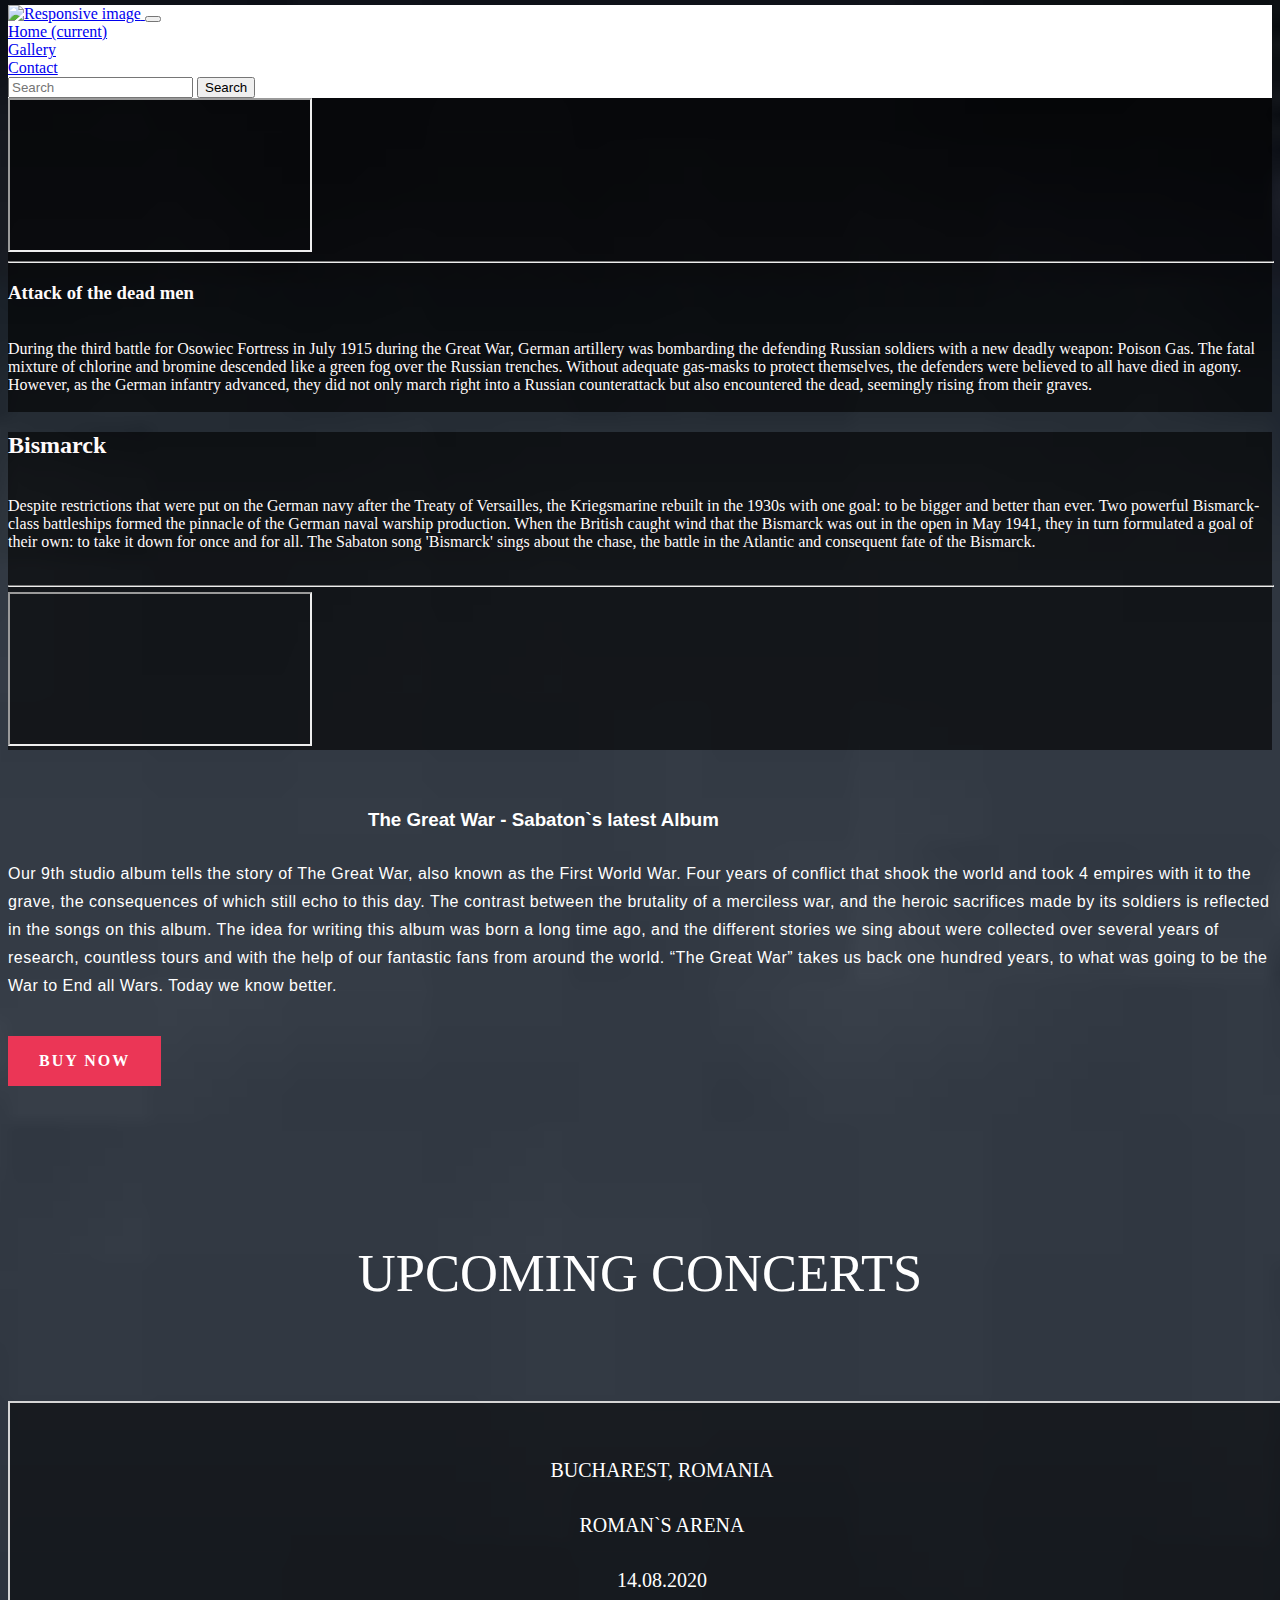
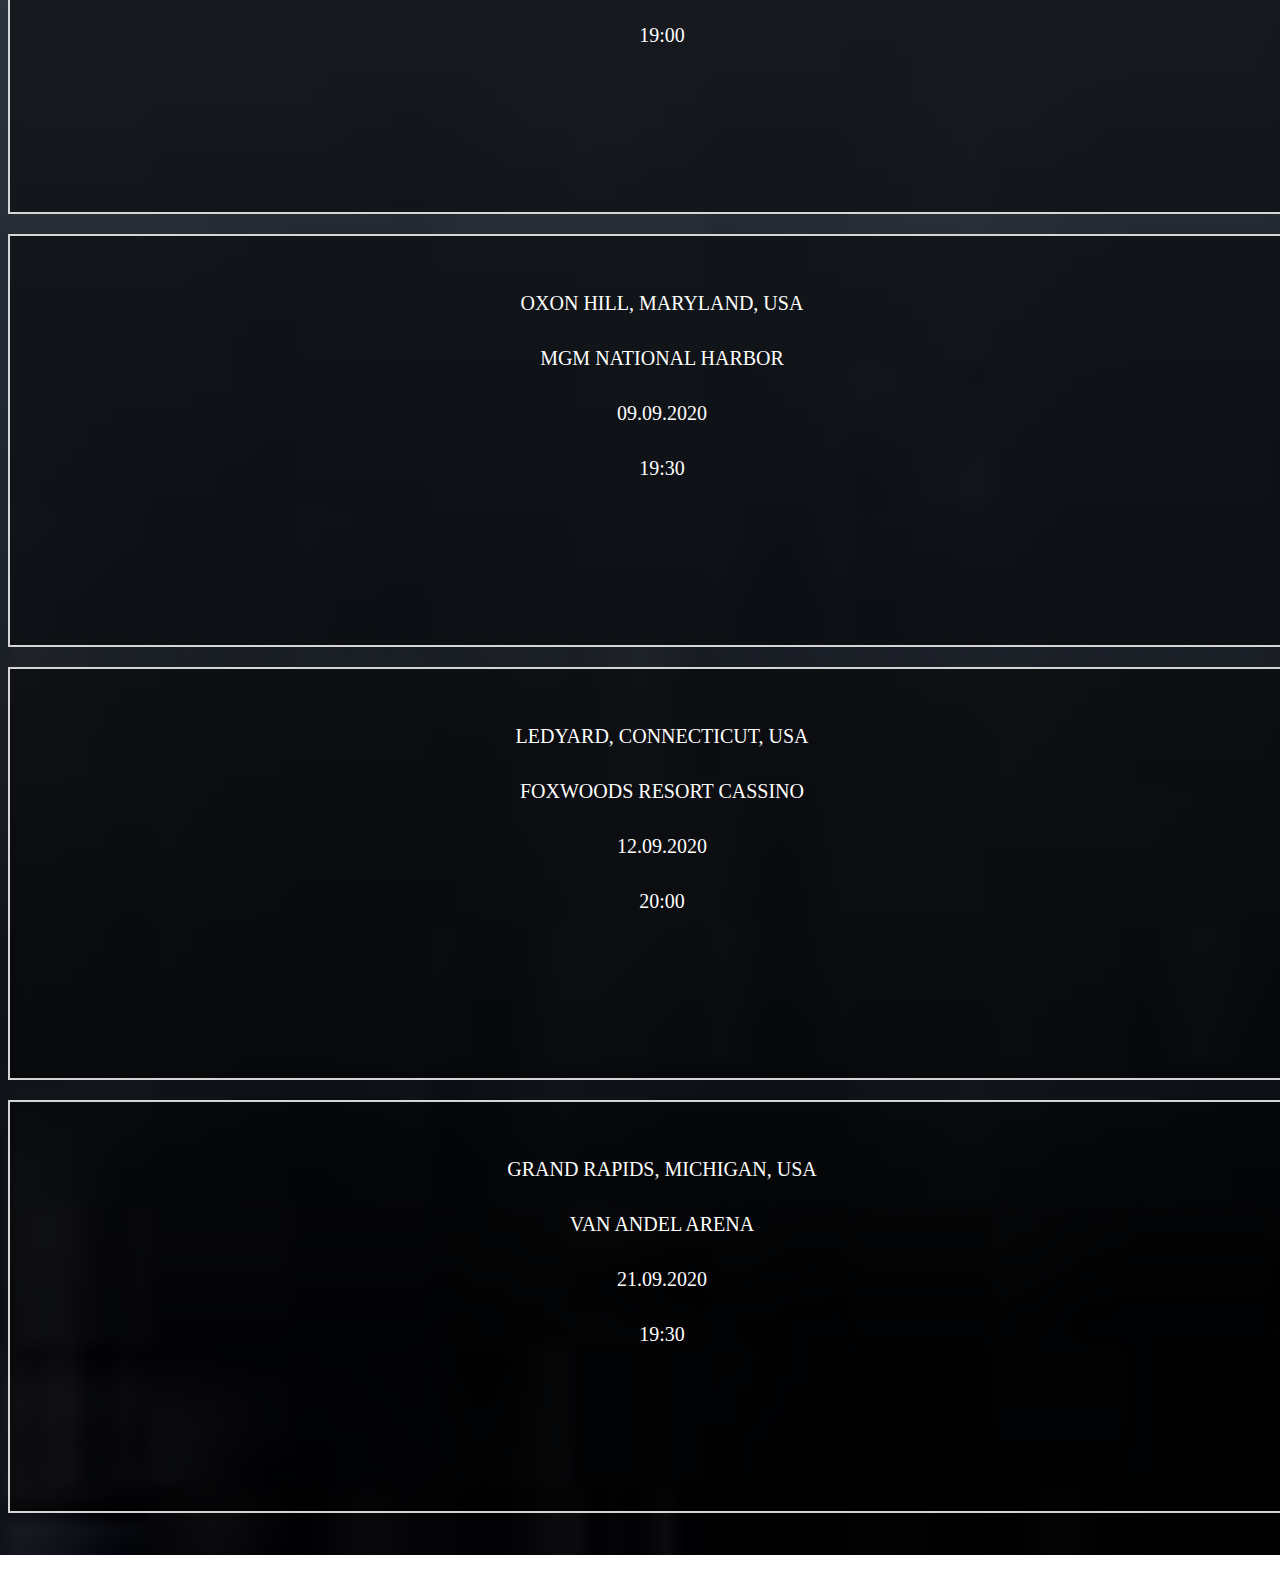
==== commit 65e19787: "Fixing site background and remaking the album part in index" ====
--- a/index.html
+++ b/index.html
@@ -14,103 +14,156 @@
 
 <body>
 
-	<header>
-		<div class="text-center">
-			<a href="index.html">
-				<img src="https://www.sabaton.net/wp-content/uploads/2019/05/logotype_footer.png" class="img-fluid" alt="Responsive image">
-                </a>
-		</div>
+	<header class="sticky-top">
+		<nav class="navbar navbar-expand-sm navbar-light" style="background-color: white;">
+			<a class="navbar-brand" href="#">
+				<img src="https://www.sabaton.net/wp-content/uploads/2019/05/logotype_footer.png" class="image img-reponsive img-thumbnail" alt="Responsive image" style="height: 40px;">
+            </a>
+				<button class="navbar-toggler collapsed" type="button" data-toggle="collapse" data-target="#navbarSupportedContent" aria-controls="navbarSupportedContent" aria-expanded="false" aria-label="Toggle navigation">
+                <span class="navbar-toggler-icon"></span>
+                </button>
+				<div class="navbar-collapse collapse" id="navbarSupportedContent" style="">
+					<ul class="navbar-nav mr-auto">
+						<li class="nav-item active">
+							<a class="nav-link" href="index.html">Home <span class="sr-only">(current)</span></a>
+						</li>
+						<li class="nav-item">
+							<a class="nav-link" href="gallery.html">Gallery</a>
+						</li>
+						<li class="nav-item">
+							<a class="nav-link" href="contact.html">Contact</a>
+						</li>
+					</ul>
+					<form class="form-inline my-2 my-lg-0">
+						<input class="form-control mr-sm-2" type="search" placeholder="Search" aria-label="Search">
+						<button class="btn btn-outline-success my-2 my-sm-0" type="submit">Search</button>
+					</form>
+				</div>
+		</nav>
 	</header>
 
-	<section id="menu">
-		<ul id="menu-items">
-			<li>
-				<a href="index.html">Home</a>
-			</li>
-			<li>
-				<a href="gallery.html">Gallery</a>
-			</li>
-			<li>
-				<a href="contact.html">Contact</a>
-			</li>
-		</ul>
-	</section>
-
-	<section id="video1">
-		<div class="embed-container">
-			<iframe src="https://www.youtube.com/embed/-AFdwoyNT24" allowfullscreen></iframe>
-		</div>
-	</section>
-	<section id="video2">
-		<div class="embed-container">
-			<iframe src="https://www.youtube.com/embed/oVWEb-At8yc" allowfullscreen></iframe>
-		</div>
-	</section>
-
-
-	<section id="album">
-		<div class="text-center">
-			<div id="album-cover">
+	<div class="container">
+		<div class="row mt-5"
+			style="background: url(https://www.trollhattan.fh.se/wp-content/uploads/2020/06/Sabaton_2021_1600x900px_TROLLHATTAN_1.2_200608.jpg)no-repeat center top / cover">
+			<div class="col-6 border border-dark" style=" color:#FFFAFA; background-color: rgba(0, 0, 0, 0.6)">
+				<div class="embed-responsive embed-responsive-16by9 mt-2">
+					<iframe src="https://www.youtube.com/embed/-AFdwoyNT24" allowfullscreen=""></iframe>
+				</div>
+				<hr>
+				<h3>Attack of the dead men</h3>
+				<p>
+					<br>
+					During the third battle for Osowiec Fortress in July 1915 during the Great War, German artillery was
+					bombarding the defending Russian soldiers with a new deadly weapon: Poison Gas. The fatal mixture of
+					chlorine and bromine descended like a green fog over the Russian trenches. Without adequate
+					gas-masks to protect themselves, the defenders were believed to all have died in agony. However, as
+					the German infantry advanced, they did not only march right into a Russian counterattack but also
+					encountered the dead, seemingly rising from their graves.
+					<br><br>
+                </p>
+			</div>
+			<div class="col-6 border border-dark" style=" color:#FFFAFA; background-color: rgba(0, 0, 0, 0.6)">
+				<h2 class="mt-2">Bismarck</h2>
+				<p> <br>
+					Despite restrictions that were put on the German navy after the Treaty of Versailles, the
+					Kriegsmarine rebuilt in the 1930s with one goal: to be bigger and better than ever. Two powerful
+					Bismarck-class battleships formed the pinnacle of the German naval warship production. When the
+					British caught wind that the Bismarck was out in the open in May 1941, they in turn formulated a
+					goal of their own: to take it down for once and for all. The Sabaton song 'Bismarck' sings about the
+					chase, the battle in the Atlantic and consequent fate of the Bismarck.
+					<br><br>
+                </p>
+					<hr>
+					<div class="embed-responsive embed-responsive-16by9">
+						<iframe src="https://www.youtube.com/embed/oVWEb-At8yc" allowfullscreen="">
+						</iframe>
+					</div>
 			</div>
 		</div>
+		
+		<section class="album-section">
+			<div class="container">
+				<div class="row">
+					<div class="col-lg-6">
+						<div class="album-image clearfix">
+							<div class="single-image float-left">
+								<img src="https://cover.box3.net/newsimg/dvdmov/max1563478936-back-cover.jpg" alt="">
+           </div>
+								<div class="single-image image-tow float-right">
+									<img src="https://shop.nuclearblast.com/static/articles/107/107752.jpg/1000x1000.jpg" alt="">
+       </div>
+								</div>
+							</div>
+							<div class="col-lg-6">
+								<div class="album-content">
+									<h3> The Great War - Sabaton`s latest Album </h3>
+									<p>Our 9th studio album tells the story of The Great War, also known as the First
+										World War. Four years of conflict that shook the world and took 4 empires with
+										it to the grave, the consequences of which still echo to this day.
 
+										The contrast between the brutality of a merciless war, and the heroic sacrifices
+										made by its soldiers is reflected in the songs on this album.
 
-		<ol id="song-list-1">
-			<li>The Future of Warfare</li>
-			<li>Seven Pillars of Wisdom</li>
-			<li>82nd All the Way</li>
-			<li>The Attack of The Dead Men</li>
-			<li>Devil Dogs</li>
-		</ol>
-		<ol id="song-list-2" start="6">
-			<li>The Red Barron</li>
-			<li>Great War</li>
-			<li>A Ghost in The Trenches</li>
-			<li>Fields of Verdun</li>
-			<li>The End of The War of All Wars</li>
-			<li>In Flanders Fields</li>
-		</ol>
+										The idea for writing this album was born a long time ago, and the different
+										stories we sing about were collected over several years of research, countless
+										tours and with the help of our fantastic fans from around the world.
 
-		<div>
-			<button class="buton">Buy Now</button>
+										“The Great War” takes us back one hundred years, to what was going to be the War
+										to End all Wars.
 
-		</div>
+										Today we know better. </p>
 
-	</section>
+									<br><br>
+									<a class="main-btn mt-25 m4" href="#">Buy Now
+										<i class="fas fa-arrow-right"></i></a>
+								</div>
+							</div>
+						</div>
+					</div>
+		</section>
 
-	<section id="concerts">
-		<h2>Upcoming live Concerts</h2>
-		<div>
-			<h2>Bucharest,Romania</h2>
-			<h3>Romans Arena</h3>
-			<h3>14.08.2020</h3>
-			<h3>19:00</h3>
-		</div>
-		<div>
-			<h2>Oxon Hill,USA</h2>
-			<h3>MGN National Harbor</h3>
-			<h3>09.09.2020</h3>
-			<h3>19:30</h3>
-		</div>
-		<div>
-			<h2>Ledyard,USA</h2>
-			<h3>Foxford Resort Cassino</h3>
-			<h3>12.09.2020</h3>
-			<h3>20:00</h3>
-		</div>
-		<div>
-			<h2>Charlotte,USA</h2>
-			<h3>PNS Music Pavilion</h3>
-			<h3>17.09.2020</h3>
-			<h3>19:00</h3>
-		</div>
-		<div>
-			<h2>Grand Rapids,USA</h2>
-			<h3>Van Andel Arena</h3>
-			<h3>21.09.2020</h3>
-			<h3>19:30</h3>
-		</div>
-	</section>
+		<section class="concerts padding-lg">
+			<div class="container">
+				<div class="row heading heading-icon">
+					<h2>Upcoming Concerts</h2>
+				</div>
+				<ul class="row">
+					<li class="col-12 col-md-6 col-lg-3">
+						<div class="cnt-block equal-hight" style="height: 349px;">
+							<h3>Bucharest, Romania</h3>
+							<h3>Roman`s Arena</h3>
+							<h3>14.08.2020</h3>
+							<h3>19:00</h3>
+						</div>
+					</li>
+					<li class="col-12 col-md-6 col-lg-3">
+						<div class="cnt-block equal-hight" style="height: 349px;">
+							<h3>Oxon Hill, Maryland, USA</h3>
+							<h3>MGM National Harbor</h3>
+							<h3>09.09.2020</h3>
+							<h3>19:30</h3>
+						</div>
+					</li>
+					<li class="col-12 col-md-6 col-lg-3">
+						<div class="cnt-block equal-hight" style="height: 349px;">
+							<h3>Ledyard, Connecticut, USA</h3>
+							<h3>Foxwoods Resort Cassino</h3>
+							<h3>12.09.2020</h3>
+							<h3>20:00</h3>
+						</div>
+					</li>
+					<li class="col-12 col-md-6 col-lg-3">
+						<div class="cnt-block equal-hight" style="height: 349px;">
+							<h3>Grand Rapids, Michigan, USA</h3>
+							<h3>Van Andel Arena</h3>
+							<h3>21.09.2020</h3>
+							<h3>19:30</h3>
+						</div>
+					</li>
+				</ul>
+			</div>
+		</section>
+	</div>
 
 	<footer>
 		<ul class="social-networks-footer">
--- a/css/style.css
+++ b/css/style.css
@@ -1,100 +1,200 @@
 body {
-
   color: white;
   margin-top: 5px;
-  background-image: url(https://encrypted-tbn0.gstatic.com/images?q=tbn%3AANd9GcT7KkwGy-QHix7xbTfiS3F-OVkRkCgQQR6MPQ&usqp=CAU);
-}
-
-.social-networks li {
-
-  display: inline;
-}
-
-.social-networks i {
-
-  font-size: 160%;  
-  margin: 1%;
-  padding: 5%;
-  color: white;
-}
-
-.center {
-
+  background: url([data-uri]) no-repeat center top / cover;
+}
+
+.album-section {
+  padding-top: 40px;
+  padding-bottom: 80px;
+}
+.album-image {
+  position: relative;
+}
+.album-image::before {
+  position: absolute;
+  content: "";
+  background-image: url(https://www.sabaton.net/wp-content/uploads/2019/05/bismarck-square.jpg);
+  background-position: center center;
+  background-size: 100%;
+  width: 375px;
+  height: 350px;
+  left: 50%;
+  top: 50%;
+  -webkit-transform: translate(-50%, -50%);
+  -moz-transform: translate(-50%, -50%);
+  -ms-transform: translate(-50%, -50%);
+  -o-transform: translate(-50%, -50%);
+  transform: translate(-50%, -50%);
+  z-index: -1;
+}
+.album-image .single-image {
+  width: 360px;
+}
+.float-left {
+  float: left;
+}
+.album-image .single-image img {
+  width: 100%;
+}
+.album-image .single-image.image-tow {
+  margin-top: -200px;
+  position: relative;
+  z-index: 5;
+}
+
+.album-image .single-image {
+  width: 360px;
+}
+.float-right {
+  float: right;
+}
+.album-content h3 {
+  color: white;
+  font-family: "Poppins", sans-serif;
+  padding-bottom: 10px;
+}
+
+.album-content p {
+  margin-bottom: 0px;
+  line-height: 28px;
+  letter-spacing: 0.5px;
+  color: white;
+  font-family: "Poppins", sans-serif;
+}
+.main-btn {
+  display: inline-block;
+  font-weight: 600;
+  text-align: center;
+  border: 1px solid #eb3656;
+  padding: 0 30px;
+  line-height: 48px;
+  color: #fff;
+  transition: all 0.8s ease-out 0s;
+  background-color: #eb3656;
+  letter-spacing: 2px;
+  text-transform: uppercase;
+  text-decoration: none;
+}
+
+.main-btn:hover {
+  background: #333;
+  color: #fff;
+  border-color: #333;
+  transition: all 0.8s ease-out 0s;
+  text-decoration: none;
+}
+
+.row.heading h2 {
+  color: #fff;
+  font-size: 52.52px;
+  line-height: 95px;
+  font-weight: 400;
+  text-align: center;
+  margin: 0 0 40px;
+  padding-bottom: 20px;
+  text-transform: uppercase;
+}
+ul {
+  margin: 0;
+  padding: 0;
+  list-style: none;
+}
+.heading.heading-icon {
   display: block;
-  margin-left: auto;
-  margin-right: auto;
-  width: 100%;
+}
+.padding-lg {
+  display: block;
+  padding-top: 60px;
+  padding-bottom: 60px;
+}
+.concerts .cnt-block:hover {
+  box-shadow: 0px 0px 10px rgba(0, 0, 0, 0.3);
+  border: 0;
+}
+.concerts {
+  background: url("https://preview.redd.it/n3h57r6gd5h41.jpg?width=2000&format=pjpg&auto=webp&s=de80f73a9d19bf3ff3175f220f132c8f0eda10a5")
+    no-repeat center top / cover;
+}
+.concerts .cnt-block {
+  float: left;
+  width: 100%;
+  background: rgba(0, 0, 0, 0.5);
+  padding: 30px 20px;
+  text-align: center;
+  border: 2px solid #d5d5d5;
+  margin: 0 0 28px;
+}
+.concerts .cnt-block h3 {
+  color: white;
+  font-size: 20px;
+  font-weight: 500;
+  padding: 6px 0;
+  text-transform: uppercase;
+}
+.concerts .cnt-block {
+  margin: 20px 0 0;
 }
 
 #menu {
-
   width: 100%;
   color: white;
   font-size: 150%;
   letter-spacing: 5px;
 }
+
 #menu-items {
-
   text-align: center !important;
   margin-right: 25px;
 }
 
 #menu-items li {
-
   display: inline;
   margin: 0 auto;
 }
 
 #menu-items a {
-
   text-decoration: none;
   color: inherit;
 }
 
 #video1 {
-
-    position: relative;
-    width: 100%;
-    padding: 100px 3% 40px;
-    
-}
+  position: relative;
+  width: 100%;
+  padding: 100px 3% 40px;
+}
+
 #video2 {
-
-    position: relative;
-    width: 100%;
-    padding: 10px 3% 40px;
-}
-.embed-container { 
-
-    position: relative; 
-    padding-bottom: 56.25%; 
-    height: 0; 
-    overflow: hidden; 
-    max-width: 100%; }
-
-.embed-container iframe, .embed-container object, .embed-container embed {
-
-    position: absolute; 
-    top: 0; 
-    left: 0; 
-    width: 100%; 
-    height: 100%; }
-
+  position: relative;
+  width: 100%;
+  padding: 10px 3% 40px;
+}
+
+.embed-container {
+  position: relative;
+  padding-bottom: 56.25%;
+  height: 0;
+  overflow: hidden;
+  max-width: 100%;
+}
+
+.embed-container iframe,
+.embed-container object,
+.embed-container embed {
+  position: absolute;
+  top: 0;
+  left: 0;
+  width: 100%;
+  height: 100%;
+}
 
 #album-cover {
-
-  text-align: center;
-  height: 800px;
-  width: 100%;
-  background: url(https://www.sabaton.net/wp-content/uploads/2019/07/sabaton-the-great-war-out-now-750x430.jpg ) no-repeat center center;
-
   animation-name: album-zoom;
   animation-duration: 10s;
   animation-fill-mode: both;
 }
 
 #album {
-
   height: 900px;
   width: 100%;
   overflow: hidden;
@@ -102,122 +202,101 @@
 }
 
 @keyframes album-zoom {
-
   from {
     transform: scale(1);
   }
   50% {
-    transform: scale(1.05)
+    transform: scale(1.05);
   }
   to {
     transform: scale(1);
   }
 }
+
 #song-list-1 {
-
-    color: white;
-
+  color: white;
   font-size: 150%;
   letter-spacing: 2px;
-
   width: 300px;
   height: 200px;
-
   padding-top: 40px;
   padding-left: 10px;
-
-  top:120px;
+  top: 120px;
   left: 20px;
-
   position: absolute;
 }
 
 #song-list-2 {
-    color: white;
-
+  color: white;
   font-size: 150%;
   letter-spacing: 2px;
-
   width: 300px;
   height: 200px;
-
   padding-top: 40px;
   padding-right: 1px;
-
   top: 120px;
   right: 1px;
-
   position: absolute;
 }
 
 .buton {
-
-  color: white;
-  
+  color: white;
   margin: 0;
   position: absolute;
   top: 80%;
   left: 50%;
-
   -ms-transform: translate(-50%, -50%);
   transform: translate(-50%, -50%);
   border: none;
   outline: none;
   padding: 25px 80px;
-  background-color:rgb(110, 110, 108);
+  background-color: rgb(110, 110, 108);
   cursor: pointer;
   font-size: 18px;
 }
 
 .buton:hover {
-
   background-color: rgba(102, 102, 102, 0.801);
   color: white;
 }
 
 #concerts > h2 {
-
-    color: white;
-    text-align: center;
-    padding-bottom: 3%;
+  color: white;
+  text-align: center;
+  padding-bottom: 3%;
 }
 
 #concerts div {
-    
-
   color: #fafafa;
   background-color: rgba(0, 0, 0, 0.6);
   width: 19%;
   height: 300px;
   float: left;
-  padding-top: 30px 0 0 10px;
+  padding-top: 30px;
   text-align: center;
   margin: 6px;
 }
 
 .social-networks-footer {
-    display: block;  
-    padding: 1%;      
-    margin: 0;       
-    width: 100%;     
+  display: block;
+  padding: 1%;
+  margin: 0;
+  width: 100%;
 }
 
 .social-networks-footer li {
-
-    display: inline;
-    text-align: center;
+  display: inline;
+  text-align: center;
 }
 
 .social-networks-footer i {
-
-  font-size: 120%;  
+  font-size: 120%;
   margin: 1%;
   padding: 4%;
   color: white;
 }
 
 #photo {
-
   clear: both;
   line-height: 0;
   column-count: 4;
@@ -225,47 +304,34 @@
 }
 
 #photo > img {
-
-    padding: 2%;
-
-    width: 100%;
-}
-  
-
-      
+  padding: 2%;
+  width: 100%;
+}
 
 #contact {
-
-    color: white;
-
+  color: white;
   height: 700px;
 }
 
 #left-about {
-    
-
   padding-top: 30px;
   width: 45%;
   float: left;
 }
 
 #right-about {
-    
-
   padding-top: 30px;
   width: 45%;
   float: right;
 }
 
-  hr {
-
+hr {
   border-top: 1px solid #777777;
   width: 100%;
-  margin:5px 0;
+  margin: 5px 0;
 }
 
 .left-about-content {
-
   width: 50%;
   float: right;
   line-height: 20px;
@@ -274,7 +340,6 @@
 }
 
 .right-about-content {
-
   width: 50%;
   float: left;
   line-height: 20px;
@@ -283,56 +348,46 @@
 }
 
 .right-about-content h2 {
-
   text-align: right;
 }
 .right-about-content p {
   text-align: right;
 }
 
-#main-header {
-
+#main-contact-header {
   margin: 20px 0;
   text-align: center;
   font-size: 280%;
 }
-@media (max-width:1280px) {
-
-    #album-cover {
-
-        background-size: 45% 45%;
-
-        padding: 15%;
-    }
-}
-@media (max-width:960px){
-
-    .social-networks-footer li {
-
-        display: inline;
-        padding: 0;
-     }
-
-    .social-networks-footer i {
-
-        font-size: 80%;
-    }
-
-    #album > div{
-
+@media (max-width: 1280px) {
+  #album-cover {
+    background-size: 45% 45%;
+    padding: 15%;
+  }
+}
+
+@media (max-width: 960px) {
+  .social-networks-footer li {
+    display: inline;
+    padding: 0;
+  }
+
+  .social-networks-footer i {
+    font-size: 80%;
+  }
+
+  #album > div {
     width: 100%;
-
-  }
-    #album > ol {
-
+  }
+
+  #album > ol {
     display: none;
   }
-   #album-cover {
-       
-       background-size: 90% 60%;
-   }
-
-    #concerts div {
+  #album-cover {
+    background-size: 90% 60%;
+  }
+
+  #concerts div {
     width: 100%;
     clear: both;
     height: 180px;
@@ -342,87 +397,72 @@
     padding: 0;
   }
 
-  #photo{
-
+  #photo {
     column-count: 3;
   }
-  
 
   #contact {
-
     width: inherit;
     height: 1200px;
     margin: 0 auto;
   }
-  .left-about-content, .right-about-content {
-
+  .left-about-content,
+  .right-about-content {
     width: inherit;
   }
 
-  .left-about-content h2, .right-about-content h2 {
-
+  .left-about-content h2,
+  .right-about-content h2 {
     width: 100%;
     text-align: center;
   }
 
-  .left-about-content p, .right-about-content p {
+  .left-about-content p,
+  .right-about-content p {
     text-align: center;
     margin: 0 auto;
   }
-    #contact {
-
-        height: 800px;
-    }
-}
-
-@media (max-width:500px){
-
-    #album-cover {
-
-        background-repeat: no-repeat;
-        background-size: 90% 50%;
-
-        max-width: 100%;
-
-
-    }
-
-    .social-networks-footer li {
-
-        
-        padding: 0;
-        margin: 0;
-    }
-
-    .social-networks-footer i {
-        
-        margin-top: 5px;
-        padding: 3%;
-        font-size: 65%;
-    }
-
-    #photo
-  {
-        column-count: 2;
-  }
-
-    .left-about-content {
-
-        height: inherit;
-        width: 100%;
-        text-align: left;
-        float: left;
-
-    }
-   
-     .right-about-content {
-         height: inherit;
-         width: 100%;
-        text-align: right;
-        float: right;
-    }
-    #contact {
-
-        height: 800px;
-    }
-}
+  #contact {
+    height: 800px;
+  }
+}
+
+@media (max-width: 500px) {
+  #album-cover {
+    background-repeat: no-repeat;
+    background-size: 90% 50%;
+    max-width: 100%;
+  }
+
+  .social-networks-footer li {
+    padding: 0;
+    margin: 0;
+  }
+
+  .social-networks-footer i {
+    margin-top: 5px;
+    padding: 3%;
+    font-size: 65%;
+  }
+
+  #photo {
+    column-count: 2;
+  }
+
+  .left-about-content {
+    height: inherit;
+    width: 100%;
+    text-align: left;
+    float: left;
+  }
+
+  .right-about-content {
+    height: inherit;
+    width: 100%;
+    text-align: right;
+    float: right;
+  }
+  #contact {
+    height: 800px;
+  }
+}
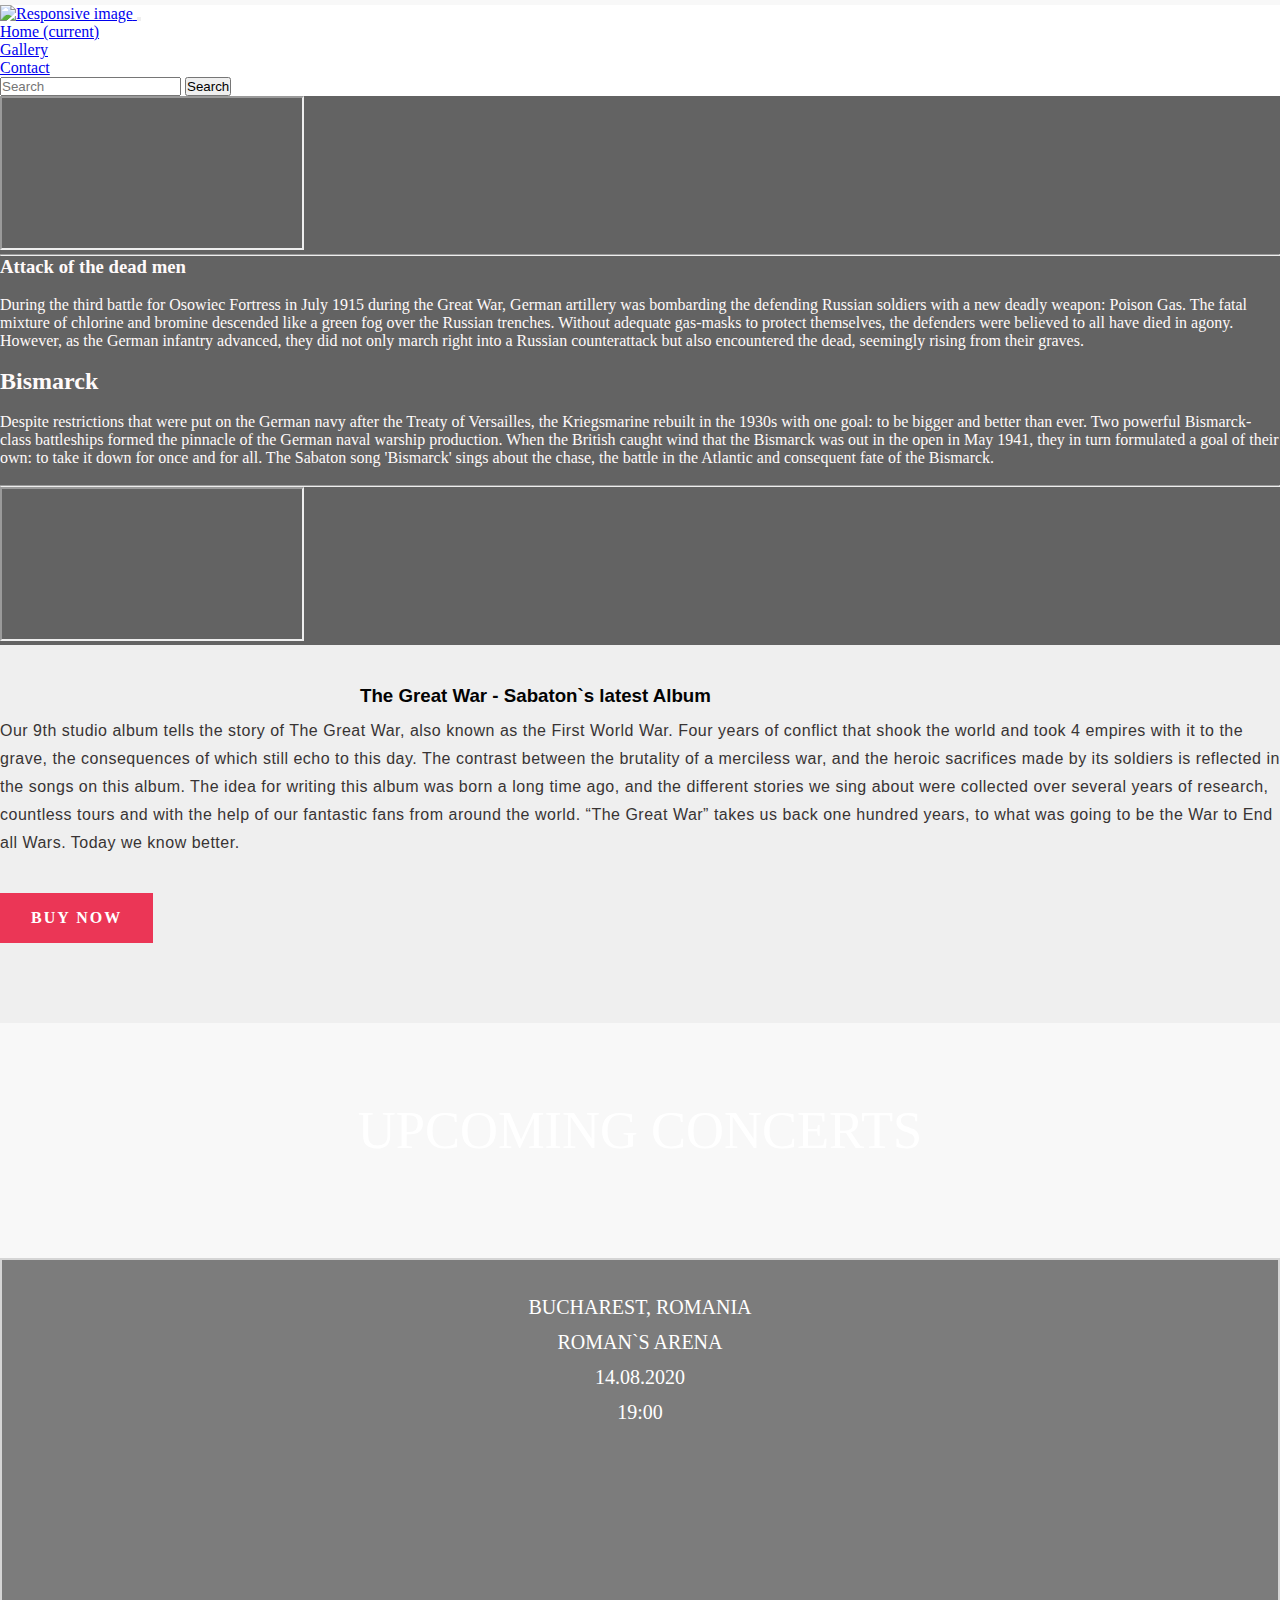
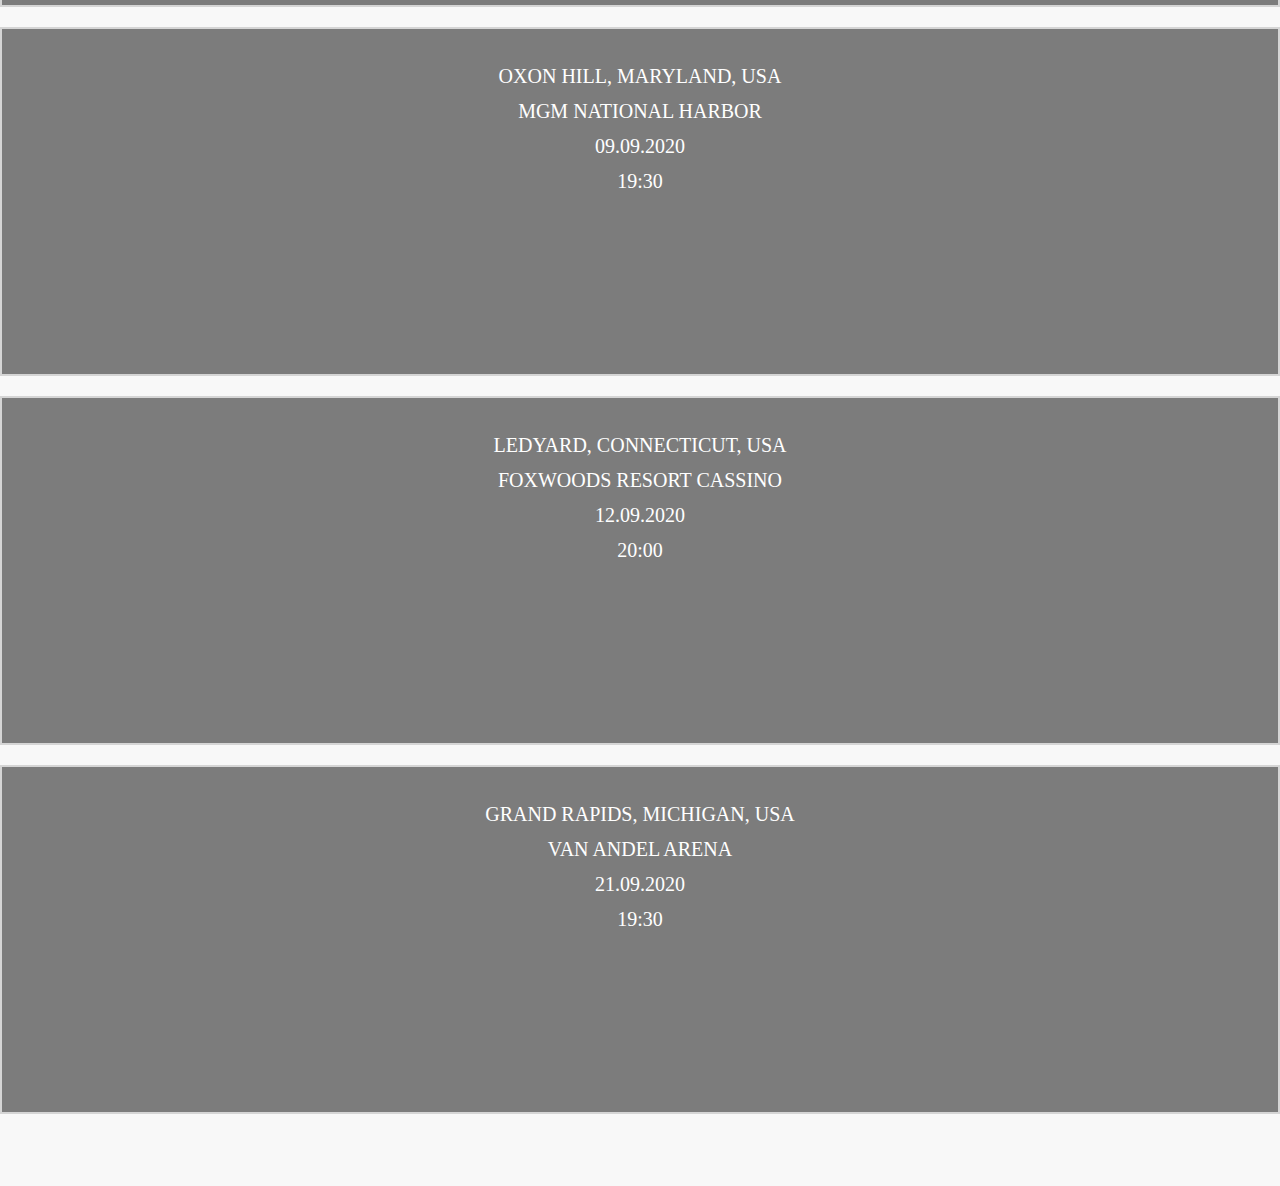
==== commit 9d794cdb: "Fixing background issues and re-creating the contact file" ====
--- a/index.html
+++ b/index.html
@@ -81,7 +81,7 @@
 			</div>
 		</div>
 		
-		<section class="album-section">
+		<section class="album-section" style="background-color: rgb(224,224,224, 0.4)">
 			<div class="container">
 				<div class="row">
 					<div class="col-lg-6">
--- a/css/style.css
+++ b/css/style.css
@@ -1,7 +1,7 @@
 body {
-  color: white;
+  color: black;
   margin-top: 5px;
-  background: url([data-uri]) no-repeat center top / cover;
+  background-color: #f8f8f8;
 }
 
 .album-section {
@@ -50,7 +50,7 @@
   float: right;
 }
 .album-content h3 {
-  color: white;
+  color: rgb(3, 3, 3);
   font-family: "Poppins", sans-serif;
   padding-bottom: 10px;
 }
@@ -59,7 +59,7 @@
   margin-bottom: 0px;
   line-height: 28px;
   letter-spacing: 0.5px;
-  color: white;
+  color: rgb(56, 52, 52);
   font-family: "Poppins", sans-serif;
 }
 .main-btn {
@@ -136,154 +136,6 @@
   margin: 20px 0 0;
 }
 
-#menu {
-  width: 100%;
-  color: white;
-  font-size: 150%;
-  letter-spacing: 5px;
-}
-
-#menu-items {
-  text-align: center !important;
-  margin-right: 25px;
-}
-
-#menu-items li {
-  display: inline;
-  margin: 0 auto;
-}
-
-#menu-items a {
-  text-decoration: none;
-  color: inherit;
-}
-
-#video1 {
-  position: relative;
-  width: 100%;
-  padding: 100px 3% 40px;
-}
-
-#video2 {
-  position: relative;
-  width: 100%;
-  padding: 10px 3% 40px;
-}
-
-.embed-container {
-  position: relative;
-  padding-bottom: 56.25%;
-  height: 0;
-  overflow: hidden;
-  max-width: 100%;
-}
-
-.embed-container iframe,
-.embed-container object,
-.embed-container embed {
-  position: absolute;
-  top: 0;
-  left: 0;
-  width: 100%;
-  height: 100%;
-}
-
-#album-cover {
-  animation-name: album-zoom;
-  animation-duration: 10s;
-  animation-fill-mode: both;
-}
-
-#album {
-  height: 900px;
-  width: 100%;
-  overflow: hidden;
-  position: relative;
-}
-
-@keyframes album-zoom {
-  from {
-    transform: scale(1);
-  }
-  50% {
-    transform: scale(1.05);
-  }
-  to {
-    transform: scale(1);
-  }
-}
-
-#song-list-1 {
-  color: white;
-  font-size: 150%;
-  letter-spacing: 2px;
-  width: 300px;
-  height: 200px;
-  padding-top: 40px;
-  padding-left: 10px;
-  top: 120px;
-  left: 20px;
-  position: absolute;
-}
-
-#song-list-2 {
-  color: white;
-  font-size: 150%;
-  letter-spacing: 2px;
-  width: 300px;
-  height: 200px;
-  padding-top: 40px;
-  padding-right: 1px;
-  top: 120px;
-  right: 1px;
-  position: absolute;
-}
-
-.buton {
-  color: white;
-  margin: 0;
-  position: absolute;
-  top: 80%;
-  left: 50%;
-  -ms-transform: translate(-50%, -50%);
-  transform: translate(-50%, -50%);
-  border: none;
-  outline: none;
-  padding: 25px 80px;
-  background-color: rgb(110, 110, 108);
-  cursor: pointer;
-  font-size: 18px;
-}
-
-.buton:hover {
-  background-color: rgba(102, 102, 102, 0.801);
-  color: white;
-}
-
-#concerts > h2 {
-  color: white;
-  text-align: center;
-  padding-bottom: 3%;
-}
-
-#concerts div {
-  color: #fafafa;
-  background-color: rgba(0, 0, 0, 0.6);
-  width: 19%;
-  height: 300px;
-  float: left;
-  padding-top: 30px;
-  text-align: center;
-  margin: 6px;
-}
-
-.social-networks-footer {
-  display: block;
-  padding: 1%;
-  margin: 0;
-  width: 100%;
-}
-
 .social-networks-footer li {
   display: inline;
   text-align: center;
@@ -293,7 +145,7 @@
   font-size: 120%;
   margin: 1%;
   padding: 4%;
-  color: white;
+  color: black;
 }
 
 #photo {
@@ -308,62 +160,42 @@
   width: 100%;
 }
 
-#contact {
-  color: white;
-  height: 700px;
-}
-
-#left-about {
-  padding-top: 30px;
-  width: 45%;
-  float: left;
-}
-
-#right-about {
-  padding-top: 30px;
-  width: 45%;
-  float: right;
-}
-
-hr {
-  border-top: 1px solid #777777;
-  width: 100%;
-  margin: 5px 0;
-}
-
-.left-about-content {
-  width: 50%;
-  float: right;
-  line-height: 20px;
-  clear: both;
-  margin-bottom: 50px;
-}
-
-.right-about-content {
-  width: 50%;
-  float: left;
-  line-height: 20px;
-  clear: both;
-  margin-bottom: 50px;
-}
-
-.right-about-content h2 {
-  text-align: right;
-}
-.right-about-content p {
-  text-align: right;
-}
-
-#main-contact-header {
-  margin: 20px 0;
-  text-align: center;
-  font-size: 280%;
-}
-@media (max-width: 1280px) {
-  #album-cover {
-    background-size: 45% 45%;
-    padding: 15%;
-  }
+* {
+  box-sizing: border-box;
+  margin: 0;
+  padding: 0;
+}
+
+.section {
+  position: relative;
+  width: 900px;
+  max-width: 80%;
+  border: 2px solid #333;
+  border-top: none;
+  text-align: center;
+  margin: 60px auto;
+}
+
+.section h1 {
+  position: relative;
+  margin-top: -14px;
+  display: inline-block;
+  letter-spacing: 4px;
+}
+
+.top-border {
+  position: absolute;
+  height: 2px;
+  width: 24%;
+  background-color: #333;
+}
+
+.right {
+  right: 0;
+}
+
+.left {
+  left: 0;
 }
 
 @media (max-width: 960px) {
@@ -376,64 +208,24 @@
     font-size: 80%;
   }
 
-  #album > div {
-    width: 100%;
-  }
-
-  #album > ol {
-    display: none;
-  }
-  #album-cover {
-    background-size: 90% 60%;
-  }
-
-  #concerts div {
-    width: 100%;
-    clear: both;
-    height: 180px;
-    border-style: solid;
-    border-bottom-width: 1px;
-    border-bottom-color: #fff;
-    padding: 0;
-  }
-
   #photo {
     column-count: 3;
   }
-
-  #contact {
-    width: inherit;
-    height: 1200px;
-    margin: 0 auto;
-  }
-  .left-about-content,
-  .right-about-content {
-    width: inherit;
-  }
-
-  .left-about-content h2,
-  .right-about-content h2 {
-    width: 100%;
-    text-align: center;
-  }
-
-  .left-about-content p,
-  .right-about-content p {
-    text-align: center;
-    margin: 0 auto;
-  }
-  #contact {
-    height: 800px;
-  }
+}
+
+@media (max-width: 685px) {
+  .top-border {
+    width: 18%;
+  }
+}
+
+.section p {
+  width: 61%;
+  margin: 20px auto 40px auto;
+  line-height: 30px;
 }
 
 @media (max-width: 500px) {
-  #album-cover {
-    background-repeat: no-repeat;
-    background-size: 90% 50%;
-    max-width: 100%;
-  }
-
   .social-networks-footer li {
     padding: 0;
     margin: 0;
@@ -448,21 +240,13 @@
   #photo {
     column-count: 2;
   }
-
-  .left-about-content {
-    height: inherit;
-    width: 100%;
-    text-align: left;
-    float: left;
-  }
-
-  .right-about-content {
-    height: inherit;
-    width: 100%;
-    text-align: right;
-    float: right;
-  }
-  #contact {
-    height: 800px;
-  }
-}
+  .top-border {
+    display: none;
+  }
+  .section {
+    border-top: 2px solid #333;
+  }
+  .section h1 {
+    margin: 20px 6px;
+  }
+}
